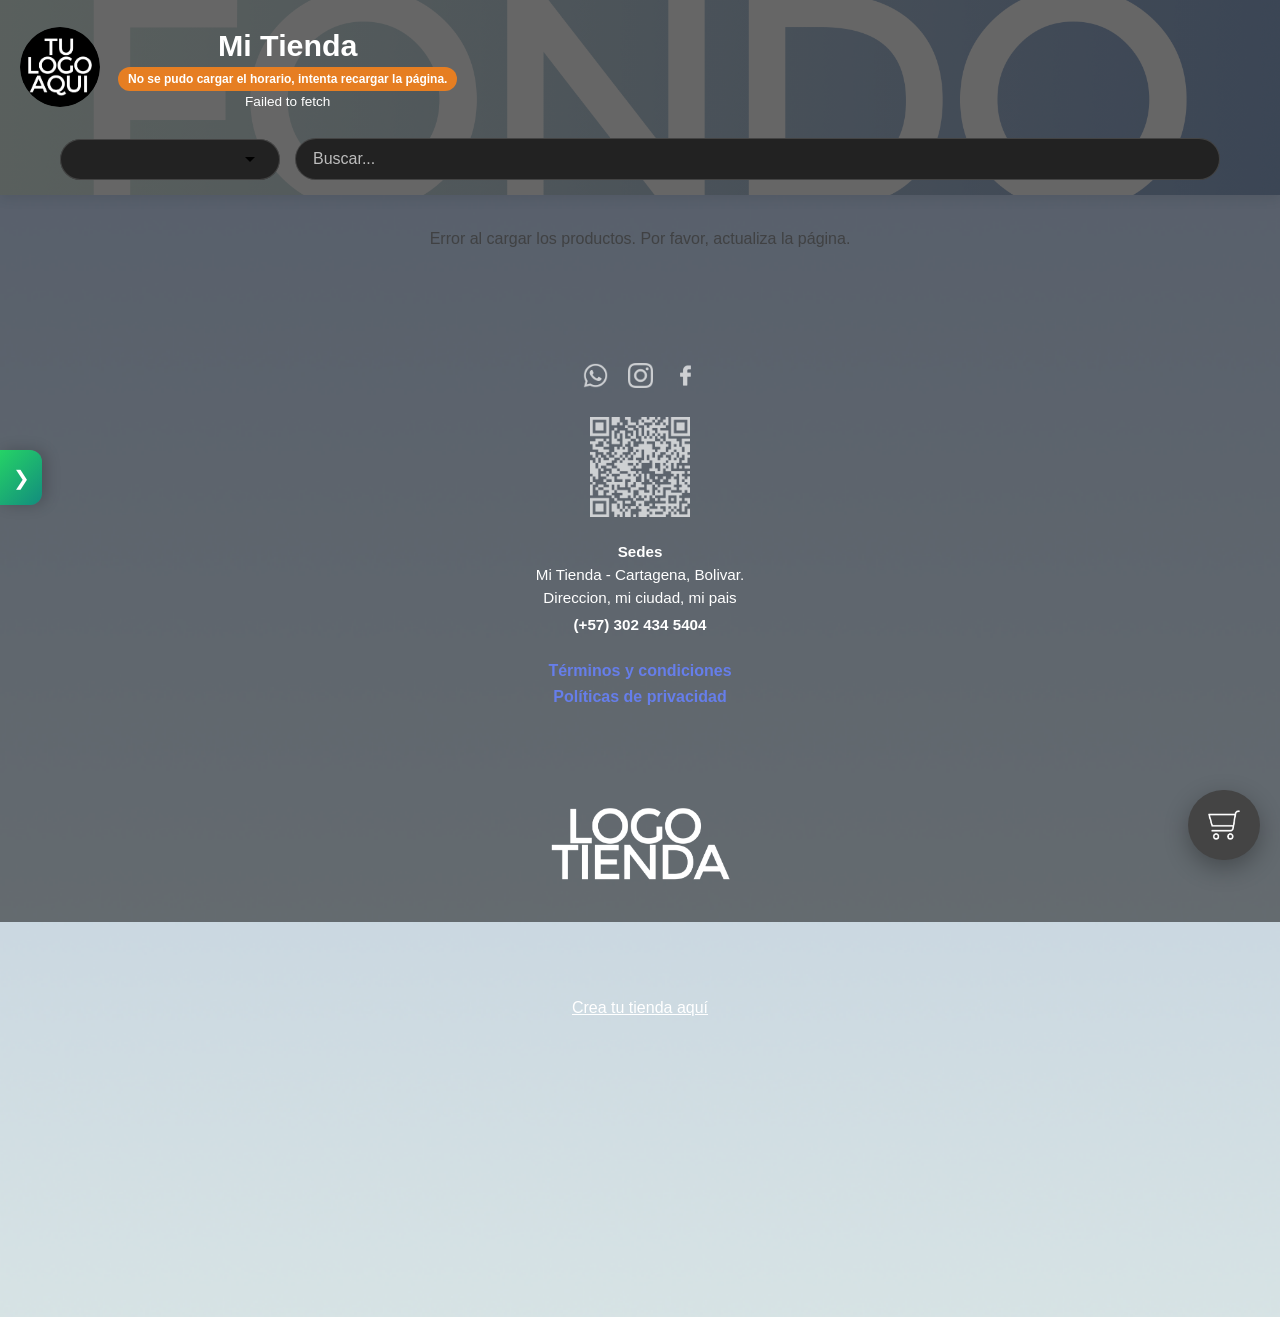
==== index.html @ a0c9ae82 "Actualizar index.html" ====
<!DOCTYPE html>
<html lang="es">

<head>
  <meta charset="UTF-8">
<meta name="viewport" content="width=device-width, initial-scale=1, maximum-scale=1, user-scalable=no, viewport-fit=cover">
  <title></title>
  <link rel="icon" type="image/png" href="">
  <link rel="stylesheet" href="style.css">
</head>


<body>
  <!-- HEADER + CATEGORÍAS combinados -->
 <header class="header-wrapper">
    <div class="header">
      <div class="header-left">
        <a href="index.html">
          <img src="" alt="Logo" class="header-logo">
        </a>
        <div class="header-info">
          <h1></h1>
          <div id="status-header"></div>
          <div id="status-subtext"></div>
        </div>
      </div>
    </div>


  <!-- 🔥 Botones generados dinámicamente -->
<div class="filter-controls">
    <select id="category-select" aria-label="Seleccionar Categoría"></select>
    <input type="text" id="product-search" placeholder="Buscar..." aria-label="Buscar producto">
  </div>
  </header>





  <!-- 🦴 Skeletal Loading -->
  <div class="skeleton-container" id="skeleton-loading" style="display: none;">
    <div class="skeleton-card">
      <div class="skeleton-image"></div>
      <div class="skeleton-info">
        <div class="skeleton-line skeleton-title"></div>
        <div class="skeleton-line skeleton-price"></div>
        <div class="skeleton-line skeleton-description"></div>
        <div class="skeleton-line skeleton-description"></div>
      </div>
    </div>

    <div class="skeleton-card">
      <div class="skeleton-image"></div>
      <div class="skeleton-info">
        <div class="skeleton-line skeleton-title"></div>
        <div class="skeleton-line skeleton-price"></div>
        <div class="skeleton-line skeleton-description"></div>
        <div class="skeleton-line skeleton-description"></div>
      </div>
    </div>

    <div class="skeleton-card">
      <div class="skeleton-image"></div>
      <div class="skeleton-info">
        <div class="skeleton-line skeleton-title"></div>
        <div class="skeleton-line skeleton-price"></div>
        <div class="skeleton-line skeleton-description"></div>
        <div class="skeleton-line skeleton-description"></div>
      </div>
    </div>

    <div class="skeleton-card">
      <div class="skeleton-image"></div>
      <div class="skeleton-info">
        <div class="skeleton-line skeleton-title"></div>
        <div class="skeleton-line skeleton-price"></div>
        <div class="skeleton-line skeleton-description"></div>
        <div class="skeleton-line skeleton-description"></div>
      </div>
    </div>

    <div class="skeleton-card">
      <div class="skeleton-image"></div>
      <div class="skeleton-info">
        <div class="skeleton-line skeleton-title"></div>
        <div class="skeleton-line skeleton-price"></div>
        <div class="skeleton-line skeleton-description"></div>
        <div class="skeleton-line skeleton-description"></div>
      </div>
    </div>

    <div class="skeleton-card">
      <div class="skeleton-image"></div>
      <div class="skeleton-info">
        <div class="skeleton-line skeleton-title"></div>
        <div class="skeleton-line skeleton-price"></div>
        <div class="skeleton-line skeleton-description"></div>
        <div class="skeleton-line skeleton-description"></div>
      </div>
    </div>

    <div class="skeleton-card">
      <div class="skeleton-image"></div>
      <div class="skeleton-info">
        <div class="skeleton-line skeleton-title"></div>
        <div class="skeleton-line skeleton-price"></div>
        <div class="skeleton-line skeleton-description"></div>
        <div class="skeleton-line skeleton-description"></div>
      </div>
    </div>

    <div class="skeleton-card">
      <div class="skeleton-image"></div>
      <div class="skeleton-info">
        <div class="skeleton-line skeleton-title"></div>
        <div class="skeleton-line skeleton-price"></div>
        <div class="skeleton-line skeleton-description"></div>
        <div class="skeleton-line skeleton-description"></div>
      </div>
    </div>

    <div class="skeleton-card">
      <div class="skeleton-image"></div>
      <div class="skeleton-info">
        <div class="skeleton-line skeleton-title"></div>
        <div class="skeleton-line skeleton-price"></div>
        <div class="skeleton-line skeleton-description"></div>
        <div class="skeleton-line skeleton-description"></div>
      </div>
    </div>

    <div class="skeleton-card">
      <div class="skeleton-image"></div>
      <div class="skeleton-info">
        <div class="skeleton-line skeleton-title"></div>
        <div class="skeleton-line skeleton-price"></div>
        <div class="skeleton-line skeleton-description"></div>
        <div class="skeleton-line skeleton-description"></div>
      </div>
    </div>
  </div>


  <!-- Error Message -->
  <div class="error-message" id="error-message" style="display: none;">
    Error al cargar los productos. Por favor, actualiza la página.
  </div>
  <!-- Menu Sections -->
<main class="menu-sections"> 
    <section id="main-products-grid" class="product-grid-container">
        </section>

    </main>



  <!-- Product Modal -->
  <div class="product-modal" id="product-modal">
    <div class="product-modal-content">

      <!-- Imagen principal con precio superpuesto -->
      <div class="modal-image-container">
        <button class="close-product-modal" onclick="closeProductModal()">×</button>
        <div class="product-modal-image" id="modal-image-content">
          🍽️
        </div>
      </div>

      <div class="product-modal-header">
        <!-- Parte izquierda: nombre + precio -->
        <div class="product-info">
          <h3 class="product-modal-title" id="modal-product-name">Producto</h3>
          <div class="modal-price-overlay" id="modal-product-price">$0</div>
        </div>

        <!-- Parte derecha: incrementadores -->
        <div class="quantity-section">
          <div class="quantity-control">
            <button class="quantity-btn-modal" onclick="decreaseQuantity()" id="decrease-btn">-</button>
<input
  type="number"
  class="quantity-display"
  id="modal-quantity"
  min="1"
  value="1"
  oninput="handleManualQuantityInput(event)"
>
            <button class="quantity-btn-modal" onclick="increaseQuantity()">+</button>
          </div>
        </div>
      </div>


      <!-- Descripción -->
      <div class="product-modal-description" id="modal-product-description">
        Descripción del producto
      </div>

      <!-- Instrucciones especiales -->
      <div class="instructions-section">
        <label class="instructions-label" for="product-instructions">
          Instrucciones especiales (opcional):
        </label>
        <textarea id="product-instructions" class="instructions-textarea"
          placeholder="Ej: Sin cebolla, sin maiz, término medio..."></textarea>
      </div>

      <!-- Incrementadores y botón fijo abajo -->
      <div class="modal-actions">
        <!-- Precio dinámico -->
        <span class="add-to-cart-price" id="modal-add-price">
          <span class="price-number">0</span>
        </span>

        <!-- Botón -->
        <button class="add-to-cart-modal-btn" onclick="addToCartFromModal()" id="add-to-cart-modal">
          Agregar
        </button>
      </div>
    </div>
  </div>


  <!-- Cart Modal -->
  <div class="cart-modal" id="cart-modal">
    <div class="cart-content">
      <div class="cart-header">
        <h3 class="cart-title">Tu Pedido</h3>
        <button class="close-cart" onclick="closeCart()">×</button>
      </div>

      <div class="cart-items" id="cart-items">
        <!-- Cart items will be inserted here -->
      </div>

      <!-- 📝 Observaciones generales -->
      <div class="cart-observations">
        <label for="cart-notes" class="cart-observations-label">Observaciones generales:</label>
        <textarea id="cart-notes" class="cart-observations-textarea"
          placeholder="Ej: Sin verduras, entregar en portería, cambio para billete..."></textarea>
      </div>

      <div class="cart-summary">
        <p id="textmetodo">Método de pago*</p>
        <div class="payment-method">
          <select id="payment-method" class="cart-payment-select" required>
            <option value="" selected disabled>💰 Selecciona método de pago</option>
            <option value="Efectivo">💵 Efectivo</option>
            <option value="Transferencia">💳 Transferencia</option>
            <option value="Efectivo/Transferencia">💰 Efectivo / Transferencia</option>
          </select>

          <div class="cart-total-amount" id="cart-total-modal">Total: $0</div>
        </div>
        <div class="cart-actions">
          <button class="cart-btn clear-cart" onclick="clearCart()">Vaciar</button>
          <button class="cart-btn checkout-btn" onclick="checkout()">Pedir</button>
        </div>
      </div>
    </div>
  </div>


  <!-- Floating Cart -->
  <div class="cart-float" id="cart-float" onclick="openCart()">
    <div class="cart-icon">
      <img src="iconos/carrito.png" alt="Carrito">
    </div>
    <div class="cart-info" id="cart-info">
      <div class="cart-count" id="cart-count">0 productos</div>
      <div class="cart-total" id="cart-total">$0</div>
    </div>
  </div>





  <!-- Modal de tipo de entrega -->
  <div class="delivery-modal" id="delivery-modal">
    <div class="delivery-content">
      <h3>¿Cómo quieres recibir tu pedido?</h3>

      <div class="delivery-options">
        <button onclick="selectDeliveryType('Domicilio')" class="delivery-option-btn">
          <span>Domicilio</span>
        </button>

        <button onclick="selectDeliveryType('Recoger en tienda')" class="delivery-option-btn">
          <span>Recoger en tienda</span>
        </button>

        <button onclick="selectDeliveryType('Mesa')" class="delivery-option-btn">
          <span>Mesa</span>
        </button>
      </div>

      <button class="close-delivery" onclick="closeDeliveryModal()">Cancelar</button>
    </div>
  </div>




  <!-- Modal de datos del cliente -->
  <div class="customer-modal" id="customer-modal">
    <div class="customer-content">
      <h3 id="customer-modal-title">Datos del pedido</h3>
      <p class="customer-subtitle">
        Estás a un paso de confirmar tu pedido<br>
        Solo ingresa estos datos y ¡listo!
      </p>

      <form id="customer-form">
        <input type="text" id="customer-name" placeholder="👤 Nombre completo" required>
        <input type="tel" id="customer-phone" placeholder="📞 Número de teléfono" required>
        <div id="mesa-field" style="display:none;">
          <input type="text" id="customer-mesa" placeholder="🍽️ Número de mesa" inputmode="numeric" pattern="[0-9]*" required>
        </div>

        <!-- ⚠️ Nuevo texto de aviso -->
        <p style="
        text-align:center;
        color:#868686;
        font-size:14px;
        margin:12px 0 8px;
        ">
          Por favor verifica tus datos antes de enviar
        </p>

        <button type="submit" class="submit-customer-btn">Confirmar pedido</button>
      </form>

      <button class="close-customer" onclick="closeCustomerModal()">Cancelar</button>
    </div>
  </div>



  <!-- === FOOTER INFO === -->
  <footer class="footer-info">
    <div class="footer-socials">
      <a href="#" target="_blank" class="social-link">
        <img src="iconos/redes/whatsapp.png" alt="WhatsApp">
      </a>
     <a href="#" target="_blank" class="social-link">
        <img src="iconos/redes/instagram.png" alt="Instagram">
      </a>
      <a href="#" target="_blank" class="social-link">
        <img src="iconos/redes/facebook.png" alt="Facebook">
      </a>
    </div>

    <div class="footer-qr">
      <img src="" alt="QR">
    </div>

  <div class="footer-branches">
    <p></p>
  </div>


    <div class="footer-policies">
      <a href="terms.html" target="_blank">Términos y condiciones</a>
      <a href="privacity.html" target="_blank">Políticas de privacidad</a>
    </div>

  <div class="footer-content">
    <div>
      <img src="" alt="Logo" class="footer-logo">
    </div>

<div class="create-store">
  <a href="#" target="_blank" class="create-store-btn">
    Crea tu tienda aquí
  </a>
</div>

  </footer>
  

<div id="ui-tab-container" style="position: fixed; left: 0; top: 50%; z-index: 99999; display: flex; align-items: center; touch-action: none;">
  
  <div id="ui-drag-button" style="background: linear-gradient(135deg, #25D366 0%, #128C7E 100%); color: white; width: 42px; height: 55px; display: flex; align-items: center; justify-content: center; border-radius: 0 12px 12px 0; cursor: grab; box-shadow: 4px 0 15px rgba(0,0,0,0.2); user-select: none; font-size: 20px;">
    <span id="tab-icon">❯</span>
  </div>
  
  <div id="ui-info-panel" style="position: absolute; left: -300px; width: 260px; background: rgba(255, 255, 255, 0.95); backdrop-filter: blur(10px); -webkit-backdrop-filter: blur(10px); padding: 25px 20px 20px; border-radius: 0 20px 20px 0; box-shadow: 10px 0 30px rgba(0,0,0,0.15); transition: left 0.25s ease-out; display: flex; flex-direction: column; gap: 12px; border: 1px solid rgba(0,0,0,0.05); pointer-events: auto;">
    
    <span id="close-panel" style="position: absolute; top: 8px; right: 12px; cursor: pointer; font-size: 18px; color: #999; font-family: sans-serif; font-weight: bold;">&times;</span>

    <div style="display: flex; align-items: center; gap: 8px;">
        <div style="background: #25D366; width: 8px; height: 8px; border-radius: 50%;"></div>
        <p style="margin: 0; color: #1a1a1a; font-weight: 700; font-family: sans-serif; font-size: 15px;">¿Quieres una tienda así?</p>
    </div>

    <p style="margin: 0; color: #444; font-family: sans-serif; font-size: 13px; line-height: 1.4;">Crea tu propio catálogo digital profesional hoy mismo.</p>
    
    <a href="https://wa.me/573000000000" target="_blank" style="background: #25D366; color: white; text-decoration: none; padding: 12px; text-align: center; border-radius: 10px; font-weight: 600; font-family: sans-serif; font-size: 14px; display: flex; align-items: center; justify-content: center; gap: 8px; box-shadow: 0 4px 12px rgba(37, 211, 102, 0.2);">
      <img src="https://upload.wikimedia.org/wikipedia/commons/6/6b/WhatsApp.svg" width="16" height="16" alt="W">
      Pedir información
    </a>
  </div>
</div>

<script>
  (function() {
    const container = document.getElementById('ui-tab-container');
    const button = document.getElementById('ui-drag-button');
    const panel = document.getElementById('ui-info-panel');
    const closeBtn = document.getElementById('close-panel');
    const icon = document.getElementById('tab-icon');

    let isDragging = false;
    let startY, startTop, moveDistance = 0;

    const togglePanel = (forceClose = false) => {
      const isOpen = panel.style.left === '42px';
      if (isOpen || forceClose) {
        panel.style.left = '-300px';
        icon.innerText = '❯';
      } else {
        panel.style.left = '42px';
        icon.innerText = '❮';
      }
    };

    const onStart = (e) => {
      startY = e.type === 'touchstart' ? e.touches[0].clientY : e.clientY;
      startTop = container.offsetTop;
      moveDistance = 0;
      isDragging = false;
      button.style.cursor = 'grabbing';
    };

    const onMove = (e) => {
      if (startY === undefined) return;
      const currentY = e.type === 'touchmove' ? e.touches[0].clientY : e.clientY;
      const deltaY = currentY - startY;
      moveDistance = Math.abs(deltaY);

      if (moveDistance > 10) {
        isDragging = true;
        togglePanel(true); // Cerrar si se arrastra
        let newTop = startTop + deltaY;
        const limit = window.innerHeight - container.offsetHeight;
        container.style.top = Math.max(0, Math.min(limit, newTop)) + 'px';
      }
    };

    const onEnd = () => {
      if (!isDragging && moveDistance < 10) {
        togglePanel();
      }
      startY = undefined;
      button.style.cursor = 'grab';
    };

    // Eventos
    button.addEventListener('mousedown', onStart);
    window.addEventListener('mousemove', onMove);
    window.addEventListener('mouseup', onEnd);
    button.addEventListener('touchstart', onStart, { passive: true });
    window.addEventListener('touchmove', onMove, { passive: false });
    window.addEventListener('touchend', onEnd);
    closeBtn.addEventListener('click', (e) => { e.stopPropagation(); togglePanel(true); });
  })();
</script>

   



  <script src="config-loader.js"></script>
  <script src="horario.js"></script>
  <script src="productos-variable.js"></script>
  <script src="domicilio.js"></script>
  <script src="enviar-whatsapp.js"></script>
  <script src="script.js"></script>
  <script src="enviar-sheets.js"></script>



</body>


</html>
---- style.css ----
html,
body {
    touch-action: manipulation;
    -ms-touch-action: manipulation;
    overscroll-behavior: contain;
}

/*//////////////////////////////*/


* {
    margin: 0;
    padding: 0;
    box-sizing: border-box;
}

html {
    height: 100%;
    -webkit-text-size-adjust: 100%;
    /* evita zoom inesperado */
    scroll-behavior: smooth;
}


/* Fondo y estilo básico del body */
body {
    font-family: 'Segoe UI', Tahoma, Geneva, Verdana, sans-serif;
    color: #333;

    /* aplicamos el gradient del root */
    background: var(--bg-body);
    min-height: 100vh;
    overflow-x: hidden;
    position: relative;

    
}

/* 🔹 Capa del fondo difuminado y oscurecido */
body::before {
  content: "";
  position: fixed;
  inset: 0;
  background: var(--bg-body);
  background-repeat: no-repeat;
  background-position: center;
  background-size: cover;


  transform: scale(1.05); /* evita bordes cortados */
  z-index: -1;

  /* 🔸 Oscurecer con una capa negra semitransparente */
  box-shadow: inset 0 0 0 2000px rgba(0, 0, 0, 0.5);
}

input,
textarea,
select {
    font-size: 16px;
    /* evita el zoom automático en iPhone */
}



/* =========================================
   HEADER PRINCIPAL
   -----------------------------------------
   Estructura limpia, moderna y profesional.
   Logo + Nombre + Estado.
========================================= */

/* === BLOQUE UNIFICADO: HEADER + CATEGORÍAS === */
.header-wrapper {
    position: sticky;
    top: 0;
    z-index: 999;
    display: flex;
    flex-direction: column;
    background: var(--header);
    background-size: cover;
    background-position: center;
    background-repeat: no-repeat;
    box-shadow: 0 4px 12px rgba(0, 0, 0, 0.08);

    /* 💡 OPTIMIZACIÓN CRÍTICA: Promueve a la GPU */
    transform: translateZ(0); 
    will-change: transform, box-shadow;
}

/* Ajuste visual para integrar bien el header con las categorías */
.header-wrapper .header {
    margin-top: 15px;
    margin-bottom: 0;
    border-radius: 0;
    padding: 12px 20px;
    background: transparent;
    /* Se funde con el wrapper */
    box-shadow: none;
}

/* Que las categorías se peguen directamente debajo */
.header-wrapper .categories {
    margin-bottom: 0;
    border-bottom: 1px solid rgba(0, 0, 0, 0.05);
    background: transparent;
    box-shadow: none;
}

/* ✅ Safari fix para evitar transparencias en scroll */
@supports (-webkit-touch-callout: none) {
    .header-wrapper {
        background-color: var(--bg-start);
    }
}

/* ---------- HEADER GENERAL ---------- */
.header {
    display: flex;
    align-items: center;
    justify-content: flex-start;
    border-radius: 16px;
    margin-top: 20px;
    margin-bottom: 20px;
    transition: all 0.3s ease;
    padding-left: 20px;
}

/* ---------- SECCIÓN IZQUIERDA: LOGO + NOMBRE + ESTADO ---------- */
.header-left {
    display: flex;
    align-items: center;
    gap: 18px;
}

/* ---------- LOGO ---------- */
.header-logo {
    width: 80px;
    height: 80px;
    border-radius: 50%;
    object-fit: cover;
    transition: transform 0.3s ease;
}

.header-logo:hover {
    transform: scale(1.05);
}

/* ---------- NOMBRE Y ESTADO ---------- */
.header-info {
    display: flex;
    flex-direction: column;
    align-items: center;
    justify-content: center;
    gap: 3px;
}

.header-info h1 {
    font-size: 1.9rem;
    font-weight: 700;
    color: #fff;
    margin: 0;
    line-height: 1.1;
}

/* ---------- STATUS HEADER ---------- */
#status-header {
    margin-top: 2px;
    display: inline-block;
    padding: 5px 10px;
    border-radius: 16px;
    font-weight: 600;
    font-size: 12px;
    text-align: center;
    color: var(--text-color, #fff);
    background: var(--status-bg);
    transition: all 0.3s ease;
    width: 100%;
}

#status-header span {
    background: none !important;
    display: block;
    color: inherit;
}

/* Subtexto */
#status-subtext {
    font-size: 0.85rem;
    color: #ffffff;
    text-align: center;
    font-weight: 400;
}

.header-info #status-subtext {
    display: block;
}

/* ---------- ESTADOS ---------- */
#status-header.open {
    background-color: #27ae27;
    color: #fff;
}

#status-header.closed {
    background-color: #f5f5f5;
    color: rgba(60, 60, 60, 0.75);
    box-shadow: none;
}

#status-header.closed+#status-subtext {
    color: rgba(100, 100, 100, 0.8);
}

/* ---------- RESPONSIVE ---------- */
@media (max-width: 600px) {
    .header {
        padding: 0;
        flex-direction: column;
        text-align: center;
        gap: 10px;
    }

    .header-left {
        flex-direction: flex;
    }

    .header-info h1 {
        font-size: 1.4rem;
    }

    #status-subtext {
        font-size: 0.8rem;
    }
}

/* ===== BARRA FLOTANTE COMPACTA ===== */
.floating-bar {
    position: fixed;
    top: -100px;
    left: 0;
    right: 0;
    background: linear-gradient(135deg, var(--bg-start), var(--bg-end));
    box-shadow: 0 4px 15px rgba(0, 0, 0, 0.1);
    backdrop-filter: blur(10px);
    -webkit-backdrop-filter: blur(10px);
    transition: top 0.4s ease, opacity 0.3s ease;
    z-index: 1000;
    opacity: 0;
}

.floating-bar.visible {
    top: 0;
    opacity: 1;
}

.floating-content {
    display: flex;
    align-items: center;
    gap: 10px;
    padding: 8px 15px;
}

.floating-logo {
    width: 40px;
    height: 40px;
    border-radius: 50%;
    object-fit: cover;
}

.floating-title {
    font-weight: 700;
    color: var(--text-color);
    font-size: 1.1rem;
}

.floating-categories {
    display: flex;
    justify-content: center;
    gap: 8px;
    padding: 8px 0 10px;
    overflow-x: auto;
    white-space: nowrap;
    scroll-behavior: smooth;
}

.floating-categories .category-btn {
    padding: 8px 12px;
    font-size: 15px;
    border-radius: 20px;
    background: var(--card-bg);
    color: #4a5568;
    transition: all 0.2s ease;
}

.floating-categories .category-btn.active {
    background: var(--accent);
    color: #fff;
}

/* Responsive */
@media (max-width: 600px) {
    .floating-logo {
        width: 32px;
        height: 32px;
    }

    .floating-title {
        font-size: 0.95rem;
    }
}

/* Categories Sticky & Scrollable */
.categories {
    position: sticky;
    top: 0;
    z-index: 100;
    display: flex;
    gap: 15px;
    overflow-x: auto;
    white-space: nowrap;
    scroll-behavior: smooth;
    scroll-snap-type: x mandatory;
    border-bottom: 1px solid rgba(0, 0, 0, 0.05);
    box-shadow: 0 2px 8px rgba(0, 0, 0, 0.08);
    padding: 12px 10px;
    margin-bottom: 25px;
}

.categories::-webkit-scrollbar {
    height: 6px;
}

.categories::-webkit-scrollbar-thumb {
    background: rgba(0, 0, 0, 0.15);
    border-radius: 3px;
}

.category-btn {
    flex: 0 0 auto;
    scroll-snap-align: center;
    background: #444;
    border: none;
    padding: 12px 24px;
    border-radius: 25px;
    cursor: pointer;
    font-size: 1rem;
    font-weight: 600;
    color: #fff;
    box-shadow: 0 4px 15px rgba(0, 0, 0, 0.1);
}


.category-btn.active {
    background: #888;
    color: white;
    border-bottom: var(--accent) solid 2px;
}





/* ================================================================= */
/* 1. CONTENEDOR DE FILTROS (.filter-controls) */
/* ================================================================= */
.filter-controls {
    /* Flexbox por defecto */
    display: flex;
    
    /* Espaciado moderno */
    gap: 15px; 
    padding: 15px 20px;
    
    /* Centrado en el flujo del documento */
    margin: 0 auto;
    
    /* Ancho: Ocupa el 100% hasta un máximo, ignora el 70% fijo si la pantalla es más pequeña */
    width: 95%; 
    max-width: 1200px; 
    
    /* Alineación */
    justify-content: flex-start; /* Alinea los elementos a la izquierda/inicio (Mejor que 'center' para UX) */
    align-items: center; 
}

/* ================================================================= */
/* 2. ESTILO DE SELECT Y BUSCADOR (COMPARTIDO - Píldora) */
/* ================================================================= */

#product-search {
    /* Diseño Base */
    background-color: var(--card-bg, #222);
    color: var(--text, #fff); /* Usamos var(--text) por si el tema define otro color */
    padding: 12px 18px; 
    border-radius: 25px; 
    font-size: 1rem;
    
    /* Borde / Sombra */
    border: none; 
    box-shadow: inset 0 0 0 1px rgba(255, 255, 255, 0.15); 
    
    /* Transiciones para suavizar el cambio de estado */
    transition: box-shadow 0.2s ease-in-out, background-color 0.2s;
    outline: none;
}

#category-select{    /* Diseño Base */
    background-color: var(--card-bg, #222);
    color: var(--text, #fff); /* Usamos var(--text) por si el tema define otro color */
    padding: 12px 18px; 
    border-radius: 25px; 
    font-size: 1rem;
    
    /* Borde / Sombra */
    border: none; 
    box-shadow: inset 0 0 0 1px rgba(255, 255, 255, 0.15); 
    
    /* Transiciones para suavizar el cambio de estado */
    transition: box-shadow 0.2s ease-in-out, background-color 0.2s;
    outline: none;
    cursor: pointer; 
}

/* ================================================================= */
/* 3. AJUSTES ESPECÍFICOS Y ANCHOS (ESCRITORIO) */
/* ================================================================= */

#category-select {
    /* Escritorio: Ancho base fijo y no se encoge (220px) */
    flex-basis: 220px; 
    flex-shrink: 0; 
    flex-grow: 0; 

    /* Eliminación de apariencia nativa */
    appearance: none;
    -webkit-appearance: none;
    
    /* Icono de flecha SVG y posición */
    background-image: url('data:image/svg+xml;utf8,<svg xmlns="http://www.w3.org/2000/svg" height="24" viewBox="0 0 24 24" width="24"><path d="M7 10l5 5 5-5z" fill="%2"/></svg>'); 
    background-repeat: no-repeat;
    background-position: right 18px center; 
    padding-right: 45px; /* Espacio para el icono */
}

#product-search {
    /* Escritorio: Crece para ocupar el espacio restante */
    flex-grow: 1; 
    flex-shrink: 1; 
}

/* Estilo específico para el placeholder (compatible con CSS puro) */
#product-search::placeholder {
    color: var(--text);
    opacity: 0.7; 
}

/* ================================================================= */
/* 4. ADAPTACIÓN MÓVIL (HORIZONTAL) */
/* ================================================================= */
@media (max-width: 600px) {
    .filter-controls {
        /* Se mantiene la dirección horizontal (row) */
        gap: 10px;
        padding: 10px;
    }

    #category-select {
        /* En móvil: Ocupa el 35% del ancho */
        flex-basis: 35%; 
        flex-grow: 0;
        flex-shrink: 0;
        font-size: 0.95rem;
        
        /* Ajuste de padding y posición de icono para móvil */
        padding: 10px 15px; 
        background-position: right 10px center;
        padding-right: 30px; 
        width: 10%;
    }

    #product-search {
        /* En móvil: Ocupa el 65% del ancho restante */
        flex-basis: 65%;
        flex-grow: 1;
        flex-shrink: 1;
        font-size: 0.95rem;
        padding: 10px 15px;
        width: 90%;
    }
}

/* ===============================
   🦴 SKELETON LOADING - SIMULACIÓN EXACTA DE PRODUCT-CARD
================================= */

.skeleton-container {
    display: grid;
    grid-template-columns: repeat(auto-fit, minmax(300px, 1fr));
    /* 🔹 más flexible */
    gap: 25px;
    padding: 20px;
    width: 100%;
    max-width: 100%;
    margin: 0 auto;
    box-sizing: border-box;
    overflow-x: hidden;
    /* 🔒 evita scroll horizontal */
}

/* === Card (estructura igual a .product-card) === */
.skeleton-card {
    display: flex;
    align-items: center;
    gap: 20px;
    background: var(--bg-start);
    border-radius: 20px;
    padding: 5px;
    box-shadow: 0 8px 25px rgba(0, 0, 0, 0.1);
    overflow: hidden;
    position: relative;
    padding: 10px;
}

/* === Imagen === */
.skeleton-image {
    width: 80px;
    height: 80px;
    border-radius: 15px;
    flex-shrink: 0;
    background: var(--bg-end);
    background-image: linear-gradient(90deg,
            var(--bg-start) 25%,
            var(--bg-end) 50%,
            var(--bg-start) 75%);
    background-size: 400% 100%;
    animation: skeleton-shimmer 0.4s ease-in-out infinite;
}

/* === Información simulada === */
.skeleton-info {
    flex: 1;
    display: flex;
    flex-direction: column;
    justify-content: center;
}

/* Barras individuales para simular texto */
.skeleton-line {
    border-radius: 6px;
    background: var(--bg-end);
    background-image: linear-gradient(90deg,
            var(--bg-start) 25%,
            var(--bg-end) 50%,
            var(--bg-start) 75%);
    background-size: 400% 100%;
    animation: skeleton-shimmer 1.4s ease-in-out infinite;
}

/* === Simula el nombre del producto === */
.skeleton-title {
    width: 65%;
    height: 18px;
}

/* === Simula el precio === */
.skeleton-price {
    width: 35%;
    height: 14px;
    margin-top: 4px;
}

/* === Simula la descripción de 2 líneas === */
.skeleton-description {
    width: 90%;
    height: 10px;
    margin-top: 8px;
}

.skeleton-description:last-child {
    width: 60%;
}

/* === Botón flotante “+” === */
.skeleton-button {
    position: absolute;
    bottom: 5px;
    right: 5px;
    transform: translate(35%, 35%);
    width: 45px;
    height: 45px;
    border-radius: 50%;
    background: #f2f2f2;
    background-image: linear-gradient(90deg, #f2f2f2 25%, #e8e8e8 50%, #f2f2f2 75%);
    background-size: 400% 100%;
    animation: skeleton-shimmer 1.4s ease-in-out infinite;
}

/* ===== Animaciones ===== */
@keyframes skeleton-shimmer {
    0% {
        background-position: -100% 0;
    }

    100% {
        background-position: 100% 0;
    }
}



#main-products-grid {
    display: grid;
    /* Layout responsive: 1 columna en móvil, 2 o más en escritorio */
    grid-template-columns: repeat(auto-fit, minmax(320px, 1fr));
    gap: 20px;
    padding: 20px;
    margin: 0 auto;
}


.product-card {
    background: var(--card-bg);
    border-radius: 20px;
    padding: 5px;
    box-shadow: 0 8px 25px rgba(0, 0, 0, 0.1);
    transition: all 0.3s ease;
    position: relative;
    overflow: visible;
    display: flex;
    gap: 20px;
    align-items: center;
    cursor: pointer;
}

.product-card:hover {
    transform: scale(1.02);
    box-shadow: 0 15px 35px rgba(0, 0, 0, 0.15);
}

.product-card.inactive {
    opacity: 0.6;
    background: var(--card-bg);
}

.product-image {
    width: 80px;
    height: 80px;
    border-radius: 15px;
    display: flex;
    align-items: center;
    justify-content: center;
    font-size: 2.5rem;
    color: white;
    position: relative;
    overflow: visible;
    flex-shrink: 0;
}

.product-image img {
    width: 100%;
    height: 100%;
    object-fit: cover;
    border-radius: 15px;
}


.unavailable-overlay {
    position: absolute;
    top: 0;
    left: 0;
    right: 0;
    bottom: 0;
    background: rgba(0, 0, 0, 0.7);
    display: flex;
    align-items: center;
    justify-content: center;
    color: white;
    font-weight: 600;
    font-size: 15px;
    border-radius: 15px;
}

.product-info {
    flex: 1;
    display: flex;
    flex-direction: column;
    justify-content: center;
}

.product-name {
    font-size: 1 rem;
    font-weight: 700;
    color: #fff;
}

.product-price {
    font-size: 15px;
    font-weight: 600;
    color: #fff;
}

.product-description {
    font-size: 0.9rem;
    color: #c4c4c4;
    line-height: 1.4;

    /* 🔹 Truncar en varias líneas */
    display: -webkit-box;
    -webkit-line-clamp: 2;
    /* cambia el número de líneas visibles */
    -webkit-box-orient: vertical;
    overflow: hidden;
    text-overflow: ellipsis;
}


.add-button {
    position: absolute;
    bottom: 5px;
    right: 5px;
    transform: translate(35%, 35%);
    width: 40px;
    height: 40px;
    background: var(--accent);
    border-radius: 50%;
    display: flex;
    align-items: center;
    justify-content: center;
    color: white;
    font-size: 20px;
    transition: transform 0.18s ease, box-shadow 0.18s ease;
    cursor: pointer;
    z-index: 30;
}

.add-button img.add-icon {
    width: 24px;
    height: 24px;
    object-fit: contain;
}

.add-button:hover {
    transform: translate(35%, 35%) scale(1.06);
}

.add-button.inactive {
    background: #cbd5e0;
    cursor: not-allowed;
    transform: none;
    box-shadow: none;
}


/* Product Actions */
.product-actions {
    display: flex;
    justify-content: center;
    align-items: center;
    margin-top: 20px;
}

.closed-message {
    background: #fed7d7;
    color: #c53030;
    padding: 8px 16px;
    border-radius: 20px;
    font-size: 0.8rem;
    font-weight: 600;
}

/* small variant overrides */
.product-card.small {
    padding: 10px;
    cursor: pointer;
}

.product-card.small:hover {
    transform: translateY(-5px);
    box-shadow: 0 15px 35px rgba(0, 0, 0, 0.15);
}

.product-card.small.inactive {
    opacity: 0.6;
    background: #f7fafc;
    cursor: not-allowed;
}







/* Cart */
/* Cart */
.cart-float {
    display: flex;
    position: fixed;
    bottom: 40px;
    right: 20px;
    background-color: #444;
    border: none;
    border-radius: 60px;
    cursor: pointer;
    z-index: 1000;
    padding: 20px;
    overflow: hidden;
    width: auto;
    height: 70px;
    align-items: center;
    justify-content: center;
    box-shadow: 0 8px 25px #0000004d;
    transition: all 0.3s ease;

    /* 💡 OPTIMIZACIÓN CRÍTICA: La clave para la fluidez en móviles */
    transform: translateZ(0); 
    will-change: transform; 

    /* ⚠️ Si el problema persiste, elimina cualquier 'backdrop-filter: blur(...);' */
    /* backdrop-filter: none; */ 
}


.cart-float:hover {
    transform: translateY(-3px);
}

.cart-float.show {
    display: flex;
    align-items: center;
    justify-content: center;
}


.cart-float:hover {
    transform: translateY(-3px);
    box-shadow: 0 15px 40px rgba(0, 0, 0, 0.3);
}

.cart-float.show {
    display: flex;
    align-items: center;
    gap: 5px;
}

.cart-float.empty {
    opacity: 0.6;
    pointer-events: none;
}


.cart-icon {
    font-size: 1.5rem;
}

/* Icono del carrito */
.cart-icon img {
    width: 32px;
    height: 32px;
    object-fit: contain;
    display: block;
}

/* Información del carrito */
/* Por defecto, info del carrito flotante está oculta */
.cart-info {
    display: none;
    flex-direction: column;
    justify-content: space-between;
    line-height: 1.2;
    margin-left: 8px;
}

/* Cuando haya productos, se muestra */
.cart-float.show-info .cart-info {
    display: flex;
}


.cart-count {
    font-weight: 700;
    color: #fff;
    font-size: 0.9rem;
}


.cart-total {
    font-weight: 600;
    color: #fff;
    font-size: 0.85rem;
}

/* Product Modal */
.product-modal {
    position: fixed;
    top: 0;
    left: 0;
    right: 0;
    bottom: 0;
    background: #000000c7;
    display: none;
    align-items: center;
    justify-content: center;
    z-index: 2500;
    overflow-y: auto;
}

.product-modal.show {
    display: flex;
}

.product-modal-content {
    background: #444;
    width: 600px;          /* ancho fijo para PC */
    max-width: 90%;        /* no exceda el 90% del viewport */
    max-height: 90vh;      /* altura máxima para que no ocupe toda la pantalla */
    border-radius: 12px;   /* esquinas redondeadas */
    overflow-y: auto;
    position: relative;

}

.product-modal-header {
    display: flex;
    flex-direction: row;
    /* ahora en fila */
    justify-content: space-between;
    /* separa izquierda y derecha */
    align-items: center;
    /* centra verticalmente */
    padding: 0px 30px;
}


.product-modal-title {
    font-size: 25px;
    font-weight: 700;
    color: #fff;
}

.close-product-modal {
    position: absolute;
    top: 15px;
    /* separación desde arriba */
    right: 15px;
    /* separación desde la derecha */
    background: none;
    color: white;
    border: none;
    font-size: 40px;
    cursor: pointer;
    border-radius: 50%;
    width: 35px;
    height: 35px;
    line-height: 35px;
    text-align: center;
}


.product-modal-image {
    width: 100%;
    height: 330px;
    margin-bottom: 20px;
    display: flex;
    align-items: center;
    justify-content: center;
    font-size: 3rem;
    color: white;
}

.product-modal-image img {
    width: 100%;
    height: 100%;
    object-fit: cover;
    border-radius: 0 0 60px 60px;
    /* solo inferior derecha e izquierda */
}


/* Precio sobre la imagen (modal) - estilo premium */
/* Precio sobre la imagen (modal) - esquina superior derecha */
.modal-price-overlay {
    background: none;
    color: var(--accent);
    font-weight: 700;
    font-size: 0.9rem;
    z-index: 0;
    transition: all 0.25s ease-in-out;
}


/* Asegura que el contenedor de la imagen tenga posición relativa */
.modal-image-container {
    position: relative;
    overflow: hidden;
}

/* Responsive */
@media (max-width: 480px) {
    .modal-price-overlay {
        top: 8px;
        right: 8px;
        font-size: 0.85rem;
    }
}



.product-modal-description {
    padding: 0px 30px;
    margin: 10px 0px;
    font-size: 15px;
    color: #fff;
}



/* ===============================
   OPCIONES PERSONALIZABLES
================================ */
#extra-options {
    padding: 0 30px;
    border-radius: 12px;
    margin-top: 15px;
    transition: background 0.3s ease, box-shadow 0.3s ease;
}


#extra-options h4 {
    margin: 0 0 12px 0;
    font-size: 1.05rem;
    font-weight: 600;
    color: var(--text-color, #fff);
    border-bottom: 1px solid rgba(255, 255, 255, 0.1);
    padding-bottom: 6px;
}

#extra-options label {
    color: var(--muted, #ccc);
    font-size: 0.95rem;
    display: inline-block;
    margin-bottom: 4px;
    cursor: pointer;
    transition: color 0.2s ease;
}

#extra-options label:hover {
    color: var(--text-color, #fff);
}

#extra-options input[type="checkbox"] {
    accent-color: #4CAF50;
    margin-right: 6px;
}

/* ===============================
   📝 INSTRUCCIONES ESPECIALES
================================ */
.instructions-section {
    margin-bottom: 120px;
    display: flex;
    flex-direction: column;
    align-items: flex-start;
    padding: 0 30px;
}

/* Etiqueta del textarea */
.instructions-label {
    font-size: 1rem;
    font-weight: 600;
    color: #fff;
    margin-bottom: 8px;
    letter-spacing: 0.3px;
    user-select: none;
}

/* Campo de texto */
.instructions-textarea {
    width: 100%;
    font-family: 'Segoe UI', Tahoma, Geneva, Verdana, sans-serif;
    min-height: 70px;
    border: none;
    border-radius: 10px;
    padding: 10px;
    font-size: 0.95rem;
    resize: vertical;
    outline: none;
    background-color: #555;
    transition: all 0.2s ease;
}

/* Placeholder más tenue */
.instructions-textarea::placeholder {
    color: #999;
}

/* Efecto al enfocar */
.instructions-textarea:focus {
    border-color: none;
    color: #fff;
}

.modal-actions {
    position: sticky;
    /* Fijo dentro del modal */
    bottom: 0;
    left: 0;
    right: 0;
    background: #333;
    padding: 15px 20px 30px 20px;
    display: flex;
    justify-content: space-between;
    align-items: center;
    gap: 20%;
    z-index: 100;
}

.add-to-cart-price {
    font-weight: 700;
    font-size: 1.1rem;
    color: #fff;
    white-space: nowrap;
    /* evita salto de línea */
    display: inline-block;
    /* fuerza que el contenido sea inline */
    margin-left: 10px;
    /* espacio opcional entre botón y precio */
    vertical-align: middle;
    /* alinea con el botón */
}




.quantity-section {
    display: flex;
    align-items: center;
}

.quantity-control {
    display: flex;
    align-items: center;
    background-color: #666;
    border-radius: 25px;
    padding: 5px;
}

.quantity-btn-modal {
    background-color: #888;
    border: NONE;
    border-radius: 50%;
    width: 35px;
    height: 35px;
    display: flex;
    align-items: center;
    justify-content: center;
    cursor: pointer;
    font-weight: 700;
    font-size: 20px;
    color: #fff;
    transition: all 0.3s ease;
}

.quantity-btn-modal:hover {
    background: #999;
}

.quantity-btn-modal:disabled {
    opacity: 0.5;
    cursor: not-allowed;
}

.quantity-display {
    font-size: 20px;
    font-weight: 700;
    color: var(--card-bg);
    min-width: 30px;
    text-align: center;
}


.quantity-display {
  width: 50px;
  text-align: center;
  font-size: 1.2rem;
  border: none;
  background: transparent;
  color: #fff; /* o el color que uses */
  outline: none;
  /* Quitar flechas / líneas laterales */
  -moz-appearance: textfield; /* Firefox */
}

.quantity-display::-webkit-outer-spin-button,
.quantity-display::-webkit-inner-spin-button {
  -webkit-appearance: none;
  margin: 0; /* Chrome, Safari, Edge */
}


.add-to-cart-modal-btn {
    width: 100%;
    background: #4CAF50;
    color: var(--card-bg);
    border: none;
    padding: 10px;
    border-radius: 50px;
    cursor: pointer;
    font-weight: 700;
    font-size: 15px;
    transition: all 0.3s ease;
}

.add-to-cart-modal-btn:hover {
    transform: translateY(-2px);
}

.add-to-cart-modal-btn:disabled {
    background: #cbd5e0;
    cursor: not-allowed;
    transform: none;
    box-shadow: none;
}

/* Precio dinámico en el botón */
#modal-product-price {
    font-size: 22px;
    color: #fff;
}

.add-to-cart-modal-btn {
    transition: all 0.3s ease;
}

.add-to-cart-modal-btn span {
    font-weight: bold;
    color: #fff;
}




/* === 🛒 CARRITO DE COMPRAS - PANTALLA COMPLETA CON ANIMACIÓN === */
/* === MODAL PRINCIPAL DEL CARRITO === */
.cart-modal {
    position: fixed;
    inset: 0;
    background: rgba(0, 0, 0, 0.35);
    display: none;
    justify-content: flex-end;
    align-items: stretch;
    z-index: 4000;
    overflow: hidden;
    transition: background 0.4s ease;
}

.cart-modal.show {
    display: flex;
    animation: fadeInCart 0.4s ease forwards;
}

.cart-modal.hide {
    animation: fadeOutCart 0.4s ease forwards;
}

/* === CONTENIDO DEL CARRITO === */
.cart-content {
    background: #444;
    color: var(--text-color);
    /* gris oscuro */
    width: 100%;
    height: 100%;
    padding: 25px;
    box-shadow: -5px 0 30px rgba(0, 0, 0, 0.15);
    transform: translateX(100%);
    animation: slideInCart 0.4s ease forwards;
    overflow-y: auto;
    display: flex;
    flex-direction: column;
    border-radius: 0;
}

/* === ANIMACIONES === */
@keyframes slideInCart {
    from {
        transform: translateX(100%);
    }

    to {
        transform: translateX(0);
    }
}

@keyframes slideOutCart {
    from {
        transform: translateX(0);
    }

    to {
        transform: translateX(100%);
    }
}

@keyframes fadeInCart {
    from {
        background: rgba(0, 0, 0, 0);
    }

    to {
        background: rgba(0, 0, 0, 0.35);
    }
}

@keyframes fadeOutCart {
    from {
        background: rgba(0, 0, 0, 0.35);
    }

    to {
        background: rgba(0, 0, 0, 0);
    }
}

/* === HEADER DEL CARRITO === */
.cart-header {
    display: flex;
    justify-content: space-between;
    align-items: center;
}

.cart-title {
    font-size: 1.6rem;
    font-weight: 700;
    color: #fff;
}



.close-cart {
    background: none;
    border: none;
    font-size: 40px;
    cursor: pointer;
    color: #fff;
    transition: transform 0.2s ease, color 0.2s ease;
}

.close-cart:hover {
    transform: scale(1.1);
    color: red;
}




.cart-empty {
    display: flex;
    flex-direction: column;
    justify-content: center;
    align-items: center;
    padding: 30px;
    text-align: center;
    gap: 12px;
}

.cart-empty-text {
    color: #888;
    font-size: 15px;
}

.btn-add-products {
    background: #555;
    color: white;
    border: none;
    padding: 12px 22px;
    border-radius: 25px;
    font-weight: 600;
    cursor: pointer;
    font-size: 15px;
    transition: background 0.2s ease-in-out;
}

.btn-add-products:hover {
    background: #666;
}

/* === ITEMS DEL CARRITO === */
.cart-items {
    flex: 1;
    margin-bottom: 20px;
    overflow-y: auto;
    padding-right: 5px;
}

/* Contenedor de cada producto */
.cart-item {
    display: flex;
    justify-content: space-between;
    align-items: center;
    padding: 15px 0;
    border-bottom: 1px solid #616161;
    gap: 15px;
}

/* --- Lado izquierdo: imagen + texto --- */
.item-left {
    display: flex;
    align-items: center;
    gap: 12px;
    flex: 1;
}

.cart-item-image {
    width: 55px;
    height: 55px;
    border-radius: 12px;
    object-fit: cover;
    background: #f7fafc;
    box-shadow: 0 2px 6px rgba(0, 0, 0, 0.1);
}

.cart-item-placeholder {
    width: 55px;
    height: 55px;
    border-radius: 12px;
    background: #f1f1f1;
    display: flex;
    align-items: center;
    justify-content: center;
    font-size: 1.5rem;
    color: #a0aec0;
}

/* === Ícono de eliminar producto === */
.cart-item-delete {
    width: 20px;
    height: 20px;
    opacity: 0.7;
    cursor: pointer;
    transition: transform 0.2s ease, opacity 0.2s ease;
}

.cart-item-delete:hover {
    transform: scale(1.15);
    opacity: 0.8;
    filter: brightness(0) saturate(100%) invert(24%) sepia(90%) saturate(6182%) hue-rotate(350deg) brightness(92%) contrast(85%);
}

/* === Animación al eliminar producto === */
.fade-out {
    opacity: 0;
    transform: translateX(-10px);
    transition: opacity 0.25s ease, transform 0.25s ease;
}



/* --- Información del producto --- */
.item-info {
    display: flex;
    flex-direction: column;
    justify-content: center;
    flex: 1;
}

.item-name {
    font-weight: 600;
    color: #fff;
    margin-bottom: 3px;
}

.item-instructions {
    font-size: 0.8rem;
    color: #fff;
    font-style: italic;
    margin-bottom: 4px;
}

.item-price {
    color: #fff;
    font-size: 0.9rem;
    font-weight: 600;
}

/* --- Controles de cantidad --- */
.item-controls {
    display: flex;
    align-items: center;
    gap: 5px;
}

.quantity-btn {
    background: #555;
    border: none;
    border-radius: 50%;
    width: 30px;
    height: 30px;
    color: #fff;
    cursor: pointer;
    font-weight: 600;
    font-size: 15px;
    transition: all 0.2s ease;
}

.quantity-btn:hover {
    background: #666;
}

.quantity {
    font-weight: 600;
    min-width: 20px;
    text-align: center;
    color: #fff;
}


/* === Observaciones generales === */
.cart-observations {
    margin: 15px 0 0px;
    display: flex;
    flex-direction: column;
    border-top: 1px solid #616161;
}

.cart-observations-label {
    font-weight: 600;
    margin-bottom: 8px;
    margin-top: 8px;
    color: #fff;
}

.cart-observations-textarea {
    width: 100%;
    font-family: 'Segoe UI', Tahoma, Geneva, Verdana, sans-serif;
    min-height: 70px;
    border: none;
    border-radius: 10px;
    padding: 10px;
    font-size: 0.95rem;
    resize: vertical;
    outline: none;
    background-color: #555;
    transition: all 0.2s ease;
    color: #999;
}

.cart-observations-textarea:focus {
    border-color: none;
    color: #fff;
}


/* === PIE DEL CARRITO === */
.cart-summary {
    margin-top: 15px;
    display: flex;
    flex-direction: column;
    gap: 10px;
    padding-top: 10px;
    border-top: 1px solid #616161;
}

#textmetodo {
    font-size: 14px;
    color: #ff0000;
}

/* 💳 Select de método de pago */
.payment-method {
    display: flex;
    align-items: center;
    justify-content: space-between;
    /* separa el select y el total */
    gap: 10px;
    margin-bottom: 10px;
}

/* 💳 Select de método de pago */
.cart-payment-select {
    width: 40%;
    padding: 7px;
    border: 1px solid rgba(0, 0, 0, 0.15);
    border-radius: 10px;
    background: #555;
    color: #fff;
    font-weight: 500;
    font-size: 0.9rem;
    outline: none;
    cursor: pointer;
    transition: all 0.25s ease;
}



.cart-payment-select option {
    background: #fff;
    color: #000;
}

/* 🔴 Animación de error para el select método de pago */
.shake-error {
    animation: shake 0.4s ease-in-out;
}

@keyframes shake {

    0%,
    100% {
        transform: translateX(0);
    }

    20%,
    60% {
        transform: translateX(-6px);
    }

    40%,
    80% {
        transform: translateX(6px);
    }
}



.cart-total-amount {
    font-size: 20px;
    font-weight: 700;
    color: #fff;
    text-align: right;
}

.cart-actions {
    display: flex;
    gap: 10px;
    padding-bottom: 30px;
}

.cart-btn {
    flex: 1;
    padding: 12px;
    border: none;
    border-radius: 25px;
    font-size: 15px;
    font-weight: 600;
    cursor: pointer;
    transition: all 0.3s ease;
}

.clear-cart {
    background: none;
    color: #888;
}

.clear-cart:hover {
    background: #feb2b2;
}

.checkout-btn {
    background: #4CAF50;
    color: white;
}

.checkout-btn:hover {
    background: #378f5c;
}

/* === PANEL LATERAL EN PANTALLAS GRANDES === */
@media (min-width: 768px) {
    .cart-content {
        width: 450px;
        height: 100%;
    }
}



.menu-section {
    scroll-margin-top: 100px;
}

.section-title {
    font-weight: 700;
    color: #fff;
    margin-left: 25px;
    text-align: left;
}

/* Error Message */
.error-message {
    color: #3c3c3cd9;
    padding: 15px;
    border-radius: 10px;
    margin: 20px 0;
    text-align: center;
}

/* Responsive */
@media (max-width: 768px) {


    .container {
        margin-left: 0;
    }

    .header h1 {
        font-size: 25px;
    }

    .products-grid {
        grid-template-columns: 1fr;
        gap: 20px;
        padding: 20px;
    }

    /* On narrow screens stack card content */
    .product-card {
        flex-direction: flex;
        text-align: left;
        gap: 15px;
    }

    .product-image {
        width: 80px;
        height: 80px;
        align-self: center;
    }

    .add-button {
        align-self: center;
    }

    .categories {
        gap: 10px;
    }

    .category-btn {
        padding: 8px 17px;
        font-size: 14px;
    }

    .cart-float {
        bottom: 40px;
        right: 15px;
        padding: 12px 20px;
    }

    .cart-content {
        padding: 20px;
        width: 100%;
    }
}

/* === MODAL DE OPCIONES DE ENTREGA === */
.delivery-modal,
.customer-modal {
    display: none;
    position: fixed;
    inset: 0;
    background: rgba(0, 0, 0, 0.9);
    justify-content: center;
    align-items: center;
    z-index: 9999;
    opacity: 0;
    transition: opacity 0.3s ease;
}

.delivery-modal.show,
.customer-modal.show {
    display: flex;
    opacity: 1;
}

/* Contenido del modal */
.delivery-content,
.customer-content {
    background: #444;
    padding: 25px 30px;
    border-radius: 20px;
    width: 90%;
    max-width: 380px;
    text-align: center;
    box-shadow: 0 12px 30px rgba(0, 0, 0, 0.25);
    transform: translateY(-20px);
    transition: all 0.3s ease;
    color: #fff;
}

.delivery-modal.show .delivery-content,
.customer-modal.show .customer-content {
    transform: translateY(0);
}





.customer-subtitle {
    font-size: 15px;
    color: #fff;
    margin-top: 8px;
    line-height: 1.4;
}



/* Opciones de entrega */
.delivery-modal {
    color: var(--text-color);
}



.delivery-options {
    display: flex;
    flex-direction: column;
    gap: 14px;
    margin: 25px 0;
    align-items: center;
}

.delivery-option-btn {
    display: flex;
    flex-direction: row;
    align-items: center;
    justify-content: flex-start;
    gap: 12px;

    width: 100%;
    font-size: 15px;
    font-weight: 600;
    color: #fff;
    border: none;
    border-radius: 45px;
    cursor: pointer;
    transition: all 0.3s ease;

    /* 🌫️ Efecto Glass */
    background: rgba(255, 255, 255, 0.15);
    backdrop-filter: blur(10px) saturate(180%);
    -webkit-backdrop-filter: blur(10px) saturate(180%);
    box-shadow: 0 8px 20px rgba(0, 0, 0, 0.15);
}

/* 🪞 Al pasar el mouse */
.delivery-option-btn:hover {
    background: rgba(255, 255, 255, 0.3);
    border-color: rgba(255, 255, 255, 0.4);
    transform: translateY(-3px);
    box-shadow: 0 10px 25px rgba(0, 0, 0, 0.2);
}


/* Imagen dentro del botón */
.delivery-option-btn img {
    width: 70px;
    height: auto;
    object-fit: contain;
    background: none;
    padding: 6px;
    border-radius: 12px;
    transition: transform 0.3s ease;
}

/* Pequeño zoom al hover */
.delivery-option-btn:hover img {
    transform: scale(1.5);
}

/* Texto dentro del botón */
.delivery-option-btn span {
    flex: 1;
    text-align: center;
    padding: 30px;
    /*quitar*/
}

/* Botón cerrar */
.close-delivery,
.close-customer {
    background: transparent;
    border: none;
    color: #888;
    font-size: 16px;
    font-weight: 500;
    cursor: pointer;
    margin-top: 12px;
    transition: color 0.2s ease;
}

.close-delivery:hover,
.close-customer:hover {
    color: #555;
}


/* Inputs del modal de cliente */
.customer-content input {
    color: #fff;
    width: 100%;
    margin: 6px 0;
    padding: 12px;
    font-size: 15px;
    border-radius: 25px;
    border: none;
    transition: border 0.3s ease, box-shadow 0.3s ease;
    background: #666;
}

.customer-content input::placeholder {
    color: #888;
}

.customer-content input:focus {
    outline: none;
    border-color: var(--primary-1);
}

/* Botón enviar datos del cliente */
.submit-customer-btn {
    margin-top: 10px;
    background: #4CAF50;
    color: white;
    border: none;
    padding: 14px;
    border-radius: 25px;
    cursor: pointer;
    width: 100%;
    font-size: 16px;
    font-weight: 600;
    transition: all 0.3s ease;
    box-shadow: 0 6px 12px rgba(0, 0, 0, 0.1);
}

.submit-customer-btn:hover {
    background: #45a049;
    transform: translateY(-2px);
    box-shadow: 0 8px 15px rgba(0, 0, 0, 0.2);
}











/* === FOOTER INFO === */
.footer-info {
    text-align: center;
    border-radius: 20px;
    padding: 40px 25px;
    transition: all 0.3s ease;
    padding-bottom: 300px;
}

/* Íconos sociales */
.footer-socials {
    display: flex;
    justify-content: center;
    gap: 20px;
    margin-bottom: 25px;
}

.footer-socials img {
    width: 25px;
    height: auto;
    transition: transform 0.3s ease;
    cursor: pointer;
    filter: invert(1);
    opacity: 0.7;
}

.footer-socials img:hover {
    transform: scale(1.1);
}

/* Código QR */
.footer-qr img {
    width: 100px;
    margin-bottom: 20px;
    filter: invert(1);
    opacity: 0.7;
}

/* Sedes */
.footer-branches {
    color: #fff;
    font-size: 0.95rem;
    margin-bottom: 25px;
    line-height: 1.5;
}

.footer-branches h4 {
    color: #4a5568;
    font-weight: 700;
    margin-bottom: 8px;
}

.footer-branches .telefono {
    display: inline-block;
    margin-top: 5px;
    color: #fff;
    font-weight: 600;
}

/* Políticas */
.footer-policies {
    display: flex;
    flex-direction: column;
    gap: 8px;
}

.footer-policies a {
    color: #667eea;
    font-weight: 600;
    text-decoration: none;
    transition: color 0.3s ease;
}

.footer-policies a:hover {
    color: #764ba2;
}

.footer-content {
    display: flex;
    flex-direction: column;
    align-items: center;
    gap: 12px;
}

.footer-logo {
    width: 200px;
    height: auto;
    margin-top: 100px;
    margin-bottom: 100px;
}

.create-store-btn {
    color: #fff;
}





/*Domicilios*/

/* 🌍 Mapa a pantalla completa */
#map {
    position: absolute;
    top: 0;
    left: 0;
    height: 100%;
    width: 100%;
    z-index: 1;
}

/* 🌫️ Capa de controles encima */
.overlay {
    position: absolute;
    top: 0;
    left: 0;
    width: 100%;
    z-index: 999;
    display: flex;
    flex-direction: column;
    align-items: center;
    justify-content: center;
    gap: 5px;
    padding: 10px 10px 10px 10px;
    background: linear-gradient(180deg, rgba(0, 0, 0, 0.6) 30%, rgba(0, 0, 0, 0) 100%);
    color: white;
}

/* Agrupa los dos inputs para poder centrar el botón atrás entre ellos */
.inputs-group {
    position: relative;
    width: 100%;
    max-width: 700px;
    display: flex;
    flex-direction: row;
    align-items: center;
}

/* 🔙 Botón de ir atrás (dentro del overlay) */
.btn-back {
    align-self: flex-start;
    background: none;
    color: white;
    border: none;
    padding: 8px 14px;
    border-radius: 25px;
    font-size: 14px;
    cursor: pointer;
    display: flex;
    align-items: center;
    gap: 6px;
}


.btn-back img {
    width: 20px;
    height: 20px;
    filter: invert(0.6);
}

/* Posicionamos el botón absolutamente dentro de .inputs-group para centrarlo
   verticalmente entre los dos inputs */
.inputs-left {
    flex: 0 0 56px; /* ancho fijo para el botón */
    display: flex;
    align-items: center;
    justify-content: center;
}

.inputs-left .btn-back {
    position: relative;
    padding: 28px 10px;
    backdrop-filter: blur(8px);
    background: #fff8;
    display: inline-flex;
    align-items: center;
    justify-content: center;
}

.inputs-right {
    flex: 1 1 auto;
    display: flex;
    flex-direction: column;
    gap: 2px;
}

.inputs-right .input-container {
    position: relative;
    width: 100%;
    display: flex;
    align-items: center;
}

.inputs-right .input-container input {
    width: 100%;
    padding: 10px 40px 10px 12px;
}

/* 🧹 Inputs */
.input-container {
    position: relative;
    width: 90%;
    display: flex;
    align-items: center;
    gap: 8px;
}

.input-container input {
    flex: 1 1 auto;
    min-width: 0;
    padding: 10px 40px 10px 12px;
    border-radius: 25px;
    border: none;
    outline: none;
    font-size: 15px;
    backdrop-filter: blur(8px);
    background: #fff8;
    color: #333;
}

.clear-btn {
    position: absolute;
    right: 10px;
    top: 50%;
    transform: translateY(-50%);
    cursor: pointer;
    font-size: 18px;
    color: #666;
    opacity: 0;
    transition: opacity 0.2s;
    user-select: none;
}

.input-container:hover .clear-btn,
.input-container input:not(:placeholder-shown)+.clear-btn {
    opacity: 1;
}

#subtotal,
#domicilio-cost {
    font-weight: bold;
}

/* 📋 Estilo de sugerencias mejorado */
.suggestions {
    position: absolute;
    top: 106px;
    width: 85%;
    max-width: 500px;
    background: rgba(255, 255, 255, 0.96);
    border-radius: 10px;
    box-shadow: 0 6px 15px rgba(0, 0, 0, 0.25);
    display: none;
    z-index: 1001;
    max-height: 50vh;
    /* 🔹 límite de altura visible */
    overflow-y: auto;
    /* 🔹 scroll si hay demasiadas sugerencias */
    padding: 6px;
    backdrop-filter: blur(6px);
}

/* Estilo individual de cada sugerencia */
.suggestions div {
    background: white;
    border-radius: 8px;
    margin: 4px 0;
    padding: 10px 14px;
    cursor: pointer;
    font-size: 15px;
    color: #333;
    transition: background 0.2s, transform 0.15s;
}

.suggestions div:hover {
    background: #808080;
    color: white;
    transform: scale(1.02);
}

/* 🔹 Scroll elegante */
.suggestions::-webkit-scrollbar {
    width: 8px;
}

.suggestions::-webkit-scrollbar-thumb {
    background: rgba(0, 0, 0, 0.3);
    border-radius: 4px;
}

.suggestions::-webkit-scrollbar-thumb:hover {
    background: rgba(0, 0, 0, 0.45);
}

/* Panel fijo abajo */
.panel {
    position: fixed;
    bottom: 0;
    left: 0;
    width: 100%;
    backdrop-filter: blur(8px);
    box-shadow: 0 -4px 15px rgba(0, 0, 0, 0.2);
    border-radius: 16px 16px 0 0;
    padding: 15px;
    z-index: 999;
    color: #333;
}

/* ------------------------------------------- */
/* 🧭 BOTÓN DE UBICACIÓN Y ALERTA (MODIFICADO) */
/* ------------------------------------------- */

/* 🧭 Botón de ubicación */
.locate-btn {
    /* 1. Establece RELATIVE: CLAVE para posicionar la alerta ABSOLUTA dentro */
    position: relative; 
    
    /* 2. Luego, anula el RELATIVE y fija la posición en la pantalla (comportamiento original) */
    position: fixed; 

    /* TUS ESTILOS ORIGINALES */
    right: 20px;
    z-index: 1000;
    
    /* 💡 Aceleración GPU */
    transform: translateZ(0); 
    will-change: transform;

    /* Diseño */
    background: #1E88E5;
    border: none;
    
    /* 🎯 CAMBIO CLAVE 1: Usamos un radio fijo para el modo 'pastilla' (expandido) */
    border-radius: 25px;
    
    /* Permite que el botón crezca con el texto */
    width: auto; 
    height: auto;
    /* Mantiene el tamaño mínimo del ícono (35px + 10px*2 padding = 55px) */
    min-width: 30px; 
    padding: 10px; 
    gap: 10px;
    font-size: 26px;
    color: white;
    cursor: pointer;
    box-shadow: 0 4px 15px rgba(0, 0, 0, 0.3);
    
    /* 🎯 CAMBIO CLAVE: Usa Flex para alinear imagen y texto */
    display: flex;
    align-items: center;
    justify-content: flex-start; /* Alinea los elementos al inicio */
    
    /* Transiciona el ancho y el border-radius */
    transition: all 0.7s ease; 
    
    /* Filtro por defecto (para escritorio) */
    backdrop-filter: blur(4px);
}

/* 🎯 CAMBIO CLAVE 3: Cuando el botón contiene el texto oculto, se vuelve círculo */
.locate-btn:has(> .hidden) {
    gap: 0px;
    border-radius: 30px; /* Fuerza la forma circular */
    /* 🎯 CORRECCIÓN: Sobrescribe la transición de 'border-radius'. Dura 0s (es instantáneo) 
       y espera 0.7s (el tiempo de la animación de encogimiento). Esto asegura que el 
       redondeo se aplica SOLO cuando el botón ya está encogido, eliminando el óvalo intermedio. */
    transition: border-radius 0s linear 0.7s, all 0.7s ease;
}

.locate-btn img {
    width: 25px;
    height: 25px;
    object-fit: contain;
    pointer-events: none;
    /* Añadimos un margen derecho para separar la imagen del texto */
}


/* 📢 ESTILOS DE LA ALERTA TEMPORAL CON ANIMACIÓN CLIP-PATH (PAC-MAN) */
.location-alert-text {
    /* ❌ ELIMINAMOS POSICIONAMIENTO ABSOLUTO Y RIGHT FIJO (es flex item) */
    position: static; 
    right: auto; 
    top: auto;
    transform: none; 
    
    /* Apariencia */
    padding: 2px 0; 
    background-color: transparent; 
    color: white;
    font-size: 14px;
    font-weight: bold;
    border-radius: 0; 
    box-shadow: none; 
    white-space: nowrap;
    z-index: 999; 
    
    /* Establecemos un ancho máximo para poder hacer la transición a 0 */
    max-width: 300px; 
    overflow: hidden;
    
    /* CONTROL DE ANIMACIÓN (CLAVE) */
    
    /* 1. Estado inicial: visible (clip-path cubre el 100% del elemento) */
    clip-path: inset(0% 0% 0% 0%); 
    
    /* 2. Transición: Animamos clip-path, opacidad y el ancho máximo (para encoger el botón) */
    transition: clip-path 0.7s ease-in-out, opacity 0.7s ease-in-out, max-width 0.7s ease-in-out; 
    
    pointer-events: none; 
}

/* Clase para ocultar (usada por JavaScript) */
.location-alert-text.hidden {
    /* 🎯 Efecto de Pac-Man: Se cierra el área visible de izquierda a derecha (hacia el botón) */
    /* clip-path: inset(Top Right Bottom Left) */
    /* Cerramos el borde derecho al 100% para simular que el botón lo oculta */
    clip-path: inset(0% 0% 0% 100%); 
    
    /* Reducimos la opacidad para un cierre suave */
    opacity: 0;
    
    /* 🎯 CAMBIO CLAVE para forzar el encogimiento del botón padre y que vuelva a ser redondo */
    max-width: 0; 
    /* Hacemos que la imagen se pegue al borde derecho quitando su margen */
}
/* === OPTIMIZACIÓN MÓVIL (< 600px) === */
@media (max-width: 600px) {
    .locate-btn {
        /* ❌ ELIMINAR EL FILTRO CARO EN MÓVIL */
        backdrop-filter: none;
    }
}

.locate-btn img {
    width: 35px;
    height: 35px;
    object-fit: contain;
    pointer-events: none;
}

/* ================================ */
/* 💡 EFECTO LUZ INTERMITENTE EN RUTA */
/* ================================ */

/* 1. Definición de la animación pulsante */
@keyframes pulse-route {
  0% {
    /* Estado inicial: Sombra transparente */
    filter: drop-shadow(0 0 0 rgba(255, 255, 0, 0.0)); 
  }
  50% {
    /* Estado máximo: Sombra brillante (luz neón) */
    filter: drop-shadow(0 0 10px #1E88E5); /* Amarillo brillante */
  }
  100% {
    /* Vuelve al estado inicial */
    filter: drop-shadow(0 0 0 rgba(255, 255, 0, 0.0));
  }
}

/* 2. Clase que aplica la animación a la línea de la ruta (SVG) */
/* La ruta de Leaflet es un elemento SVG <path> dentro del contenedor del mapa */
.route-pulsing .leaflet-routing-alt-line,
.route-pulsing path.leaflet-interactive {
    /* Aplica la animación */
    animation: pulse-route 1.5s infinite ease-in-out; /* 1.5s de duración, se repite */
}

.panel .linea {
    display: flex;
    justify-content: space-between;
    margin: 6px 0;
    font-size: 16px;
}

.panel .total {
    font-weight: bold;
    font-size: 18px;
    border-top: 1px solid #ddd;
    margin-top: 10px;
    padding-top: 8px;
}



#linea,
#recargo-nocturno {
    color: #d84315;
    /* Rojo-alarma */
    font-size: 14px;
    font-weight: 500;
    text-align: center;
    display: flex;
    padding: 10px 15px;
    border-radius: 5px;
    display: none;
    /* Por defecto oculto; JS lo muestra cuando aplica */
    box-shadow: 0 2px 5px rgba(0, 0, 0, 0.1);
    margin: 10px 0;
}


.btn-finalizar {
    width: 100%;
    margin-top: 10px;
    background: #4CAF50;
    color: white;
    border: none;
    padding: 12px;
    border-radius: 25px;
    cursor: pointer;
    font-size: 16px;
    font-weight: 600;
}

.btn-finalizar:hover {
    background: #43a047;
}

/*//////////////////////////////*
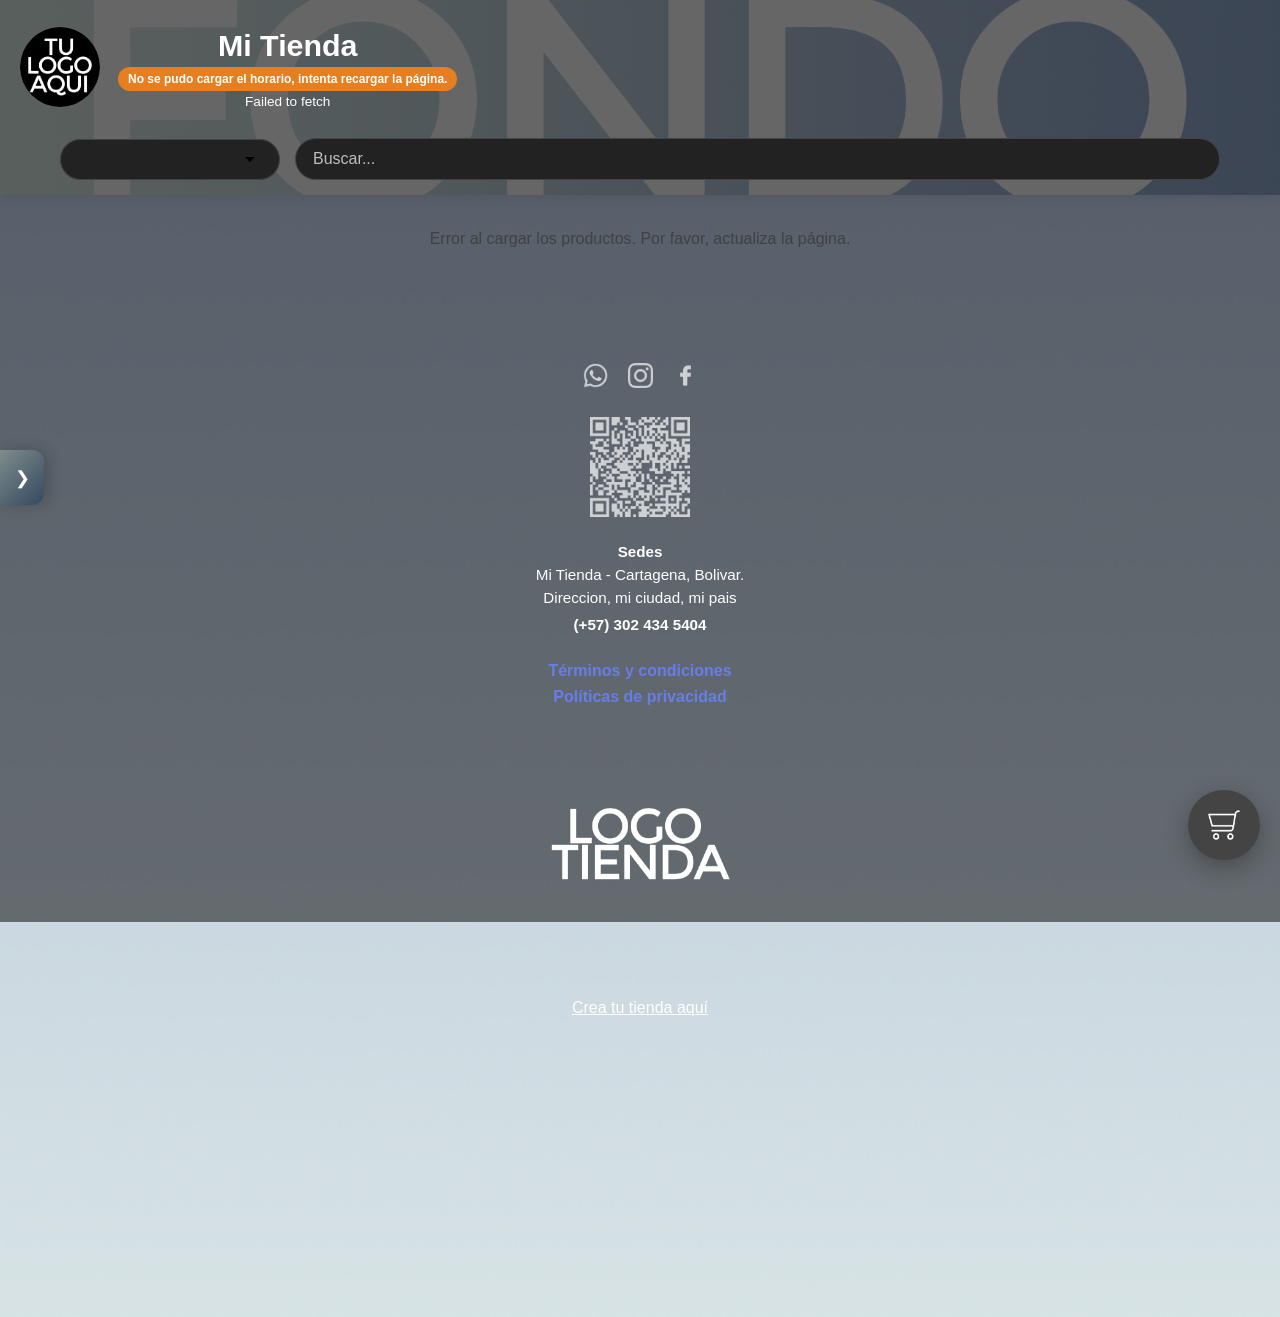
==== commit 004a7d80: "Actualizar index.html" ====
--- a/index.html
+++ b/index.html
@@ -380,26 +380,25 @@
   </footer>
   
 
-<div id="ui-tab-container" style="position: fixed; left: 0; top: 50%; z-index: 99999; display: flex; align-items: center; touch-action: none;">
+<div id="ui-tab-container" style="position: fixed; left: 0; top: 50%; z-index: 999999; display: flex; align-items: center; touch-action: none; will-change: transform, top;">
   
-  <div id="ui-drag-button" style="background: linear-gradient(135deg, #25D366 0%, #128C7E 100%); color: white; width: 42px; height: 55px; display: flex; align-items: center; justify-content: center; border-radius: 0 12px 12px 0; cursor: grab; box-shadow: 4px 0 15px rgba(0,0,0,0.2); user-select: none; font-size: 20px;">
+  <div id="ui-drag-button" style="background: linear-gradient(135deg, #7f8c8d 0%, #34495e 100%); color: white; width: 44px; height: 55px; display: flex; align-items: center; justify-content: center; border-radius: 0 12px 12px 0; cursor: grab; box-shadow: 4px 0 15px rgba(0,0,0,0.2); user-select: none; font-size: 18px; -webkit-tap-highlight-color: transparent;">
     <span id="tab-icon">❯</span>
   </div>
   
-  <div id="ui-info-panel" style="position: absolute; left: -300px; width: 260px; background: rgba(255, 255, 255, 0.95); backdrop-filter: blur(10px); -webkit-backdrop-filter: blur(10px); padding: 25px 20px 20px; border-radius: 0 20px 20px 0; box-shadow: 10px 0 30px rgba(0,0,0,0.15); transition: left 0.25s ease-out; display: flex; flex-direction: column; gap: 12px; border: 1px solid rgba(0,0,0,0.05); pointer-events: auto;">
+  <div id="ui-info-panel" style="position: absolute; left: 44px; width: 260px; background: white; padding: 25px 20px 20px; border-radius: 0 20px 20px 0; box-shadow: 10px 0 30px rgba(0,0,0,0.15); transform: translateX(-120%); transition: transform 0.25s cubic-bezier(0.2, 0.8, 0.2, 1); display: flex; flex-direction: column; gap: 12px; border: 1px solid #ddd; pointer-events: none; opacity: 0;">
     
-    <span id="close-panel" style="position: absolute; top: 8px; right: 12px; cursor: pointer; font-size: 18px; color: #999; font-family: sans-serif; font-weight: bold;">&times;</span>
+    <span id="close-panel" style="position: absolute; top: 10px; right: 15px; cursor: pointer; font-size: 24px; color: #bdc3c7; font-family: Arial, sans-serif; line-height: 1; padding: 5px;">&times;</span>
 
     <div style="display: flex; align-items: center; gap: 8px;">
-        <div style="background: #25D366; width: 8px; height: 8px; border-radius: 50%;"></div>
-        <p style="margin: 0; color: #1a1a1a; font-weight: 700; font-family: sans-serif; font-size: 15px;">¿Quieres una tienda así?</p>
+        <div style="background: #7f8c8d; width: 8px; height: 8px; border-radius: 2px;"></div>
+        <p style="margin: 0; color: #2c3e50; font-weight: 700; font-family: sans-serif; font-size: 15px;">Servicio Profesional</p>
     </div>
 
-    <p style="margin: 0; color: #444; font-family: sans-serif; font-size: 13px; line-height: 1.4;">Crea tu propio catálogo digital profesional hoy mismo.</p>
+    <p style="margin: 0; color: #7f8c8d; font-family: sans-serif; font-size: 13px; line-height: 1.4;">¿Quieres una plataforma personalizada para tu negocio?</p>
     
-    <a href="https://wa.me/573000000000" target="_blank" style="background: #25D366; color: white; text-decoration: none; padding: 12px; text-align: center; border-radius: 10px; font-weight: 600; font-family: sans-serif; font-size: 14px; display: flex; align-items: center; justify-content: center; gap: 8px; box-shadow: 0 4px 12px rgba(37, 211, 102, 0.2);">
-      <img src="https://upload.wikimedia.org/wikipedia/commons/6/6b/WhatsApp.svg" width="16" height="16" alt="W">
-      Pedir información
+    <a href="https://wa.me/573000000000" target="_blank" style="background: #34495e; color: white; text-decoration: none; padding: 12px; text-align: center; border-radius: 8px; font-weight: 600; font-family: sans-serif; font-size: 13px; display: block;">
+      Consultar WhatsApp
     </a>
   </div>
 </div>
@@ -413,62 +412,72 @@
     const icon = document.getElementById('tab-icon');
 
     let isDragging = false;
-    let startY, startTop, moveDistance = 0;
-
-    const togglePanel = (forceClose = false) => {
-      const isOpen = panel.style.left === '42px';
-      if (isOpen || forceClose) {
-        panel.style.left = '-300px';
+    let startY, startTop, moveDist = 0;
+    let panelOpen = false;
+
+    const toggle = (state) => {
+      panelOpen = state;
+      if (panelOpen) {
+        panel.style.transform = 'translateX(0%)';
+        panel.style.opacity = '1';
+        panel.style.pointerEvents = 'auto';
+        icon.innerText = '❮';
+      } else {
+        panel.style.transform = 'translateX(-120%)';
+        panel.style.opacity = '0';
+        panel.style.pointerEvents = 'none';
         icon.innerText = '❯';
-      } else {
-        panel.style.left = '42px';
-        icon.innerText = '❮';
       }
     };
 
-    const onStart = (e) => {
-      startY = e.type === 'touchstart' ? e.touches[0].clientY : e.clientY;
+    // Usamos touchstart/mousedown para respuesta instantánea
+    const handleStart = (e) => {
+      if (panelOpen) return;
+      isDragging = false;
+      moveDist = 0;
+      startY = e.type.includes('touch') ? e.touches[0].clientY : e.clientY;
       startTop = container.offsetTop;
-      moveDistance = 0;
-      isDragging = false;
       button.style.cursor = 'grabbing';
     };
 
-    const onMove = (e) => {
-      if (startY === undefined) return;
-      const currentY = e.type === 'touchmove' ? e.touches[0].clientY : e.clientY;
-      const deltaY = currentY - startY;
-      moveDistance = Math.abs(deltaY);
-
-      if (moveDistance > 10) {
+    const handleMove = (e) => {
+      if (startY === undefined || panelOpen) return;
+      const currentY = e.type.includes('touch') ? e.touches[0].clientY : e.clientY;
+      const diffY = currentY - startY;
+      moveDist = Math.abs(diffY);
+
+      if (moveDist > 4) { // Sensibilidad alta
         isDragging = true;
-        togglePanel(true); // Cerrar si se arrastra
-        let newTop = startTop + deltaY;
-        const limit = window.innerHeight - container.offsetHeight;
-        container.style.top = Math.max(0, Math.min(limit, newTop)) + 'px';
+        let nextTop = startTop + diffY;
+        container.style.top = Math.max(0, Math.min(window.innerHeight - 60, nextTop)) + 'px';
       }
     };
 
-    const onEnd = () => {
-      if (!isDragging && moveDistance < 10) {
-        togglePanel();
+    const handleEnd = () => {
+      // Si el usuario solo hizo clic (no arrastró), abrimos instantáneamente
+      if (!isDragging && moveDist < 6) {
+        toggle(!panelOpen);
       }
       startY = undefined;
       button.style.cursor = 'grab';
     };
 
-    // Eventos
-    button.addEventListener('mousedown', onStart);
-    window.addEventListener('mousemove', onMove);
-    window.addEventListener('mouseup', onEnd);
-    button.addEventListener('touchstart', onStart, { passive: true });
-    window.addEventListener('touchmove', onMove, { passive: false });
-    window.addEventListener('touchend', onEnd);
-    closeBtn.addEventListener('click', (e) => { e.stopPropagation(); togglePanel(true); });
+    // Listeners optimizados
+    button.addEventListener('mousedown', handleStart);
+    button.addEventListener('touchstart', handleStart, {passive: true});
+    
+    window.addEventListener('mousemove', handleMove);
+    window.addEventListener('touchmove', handleMove, {passive: false});
+    
+    window.addEventListener('mouseup', handleEnd);
+    window.addEventListener('touchend', handleEnd);
+
+    closeBtn.addEventListener('click', (e) => {
+      e.stopPropagation();
+      toggle(false);
+    });
   })();
 </script>
-
-   
 
 
 
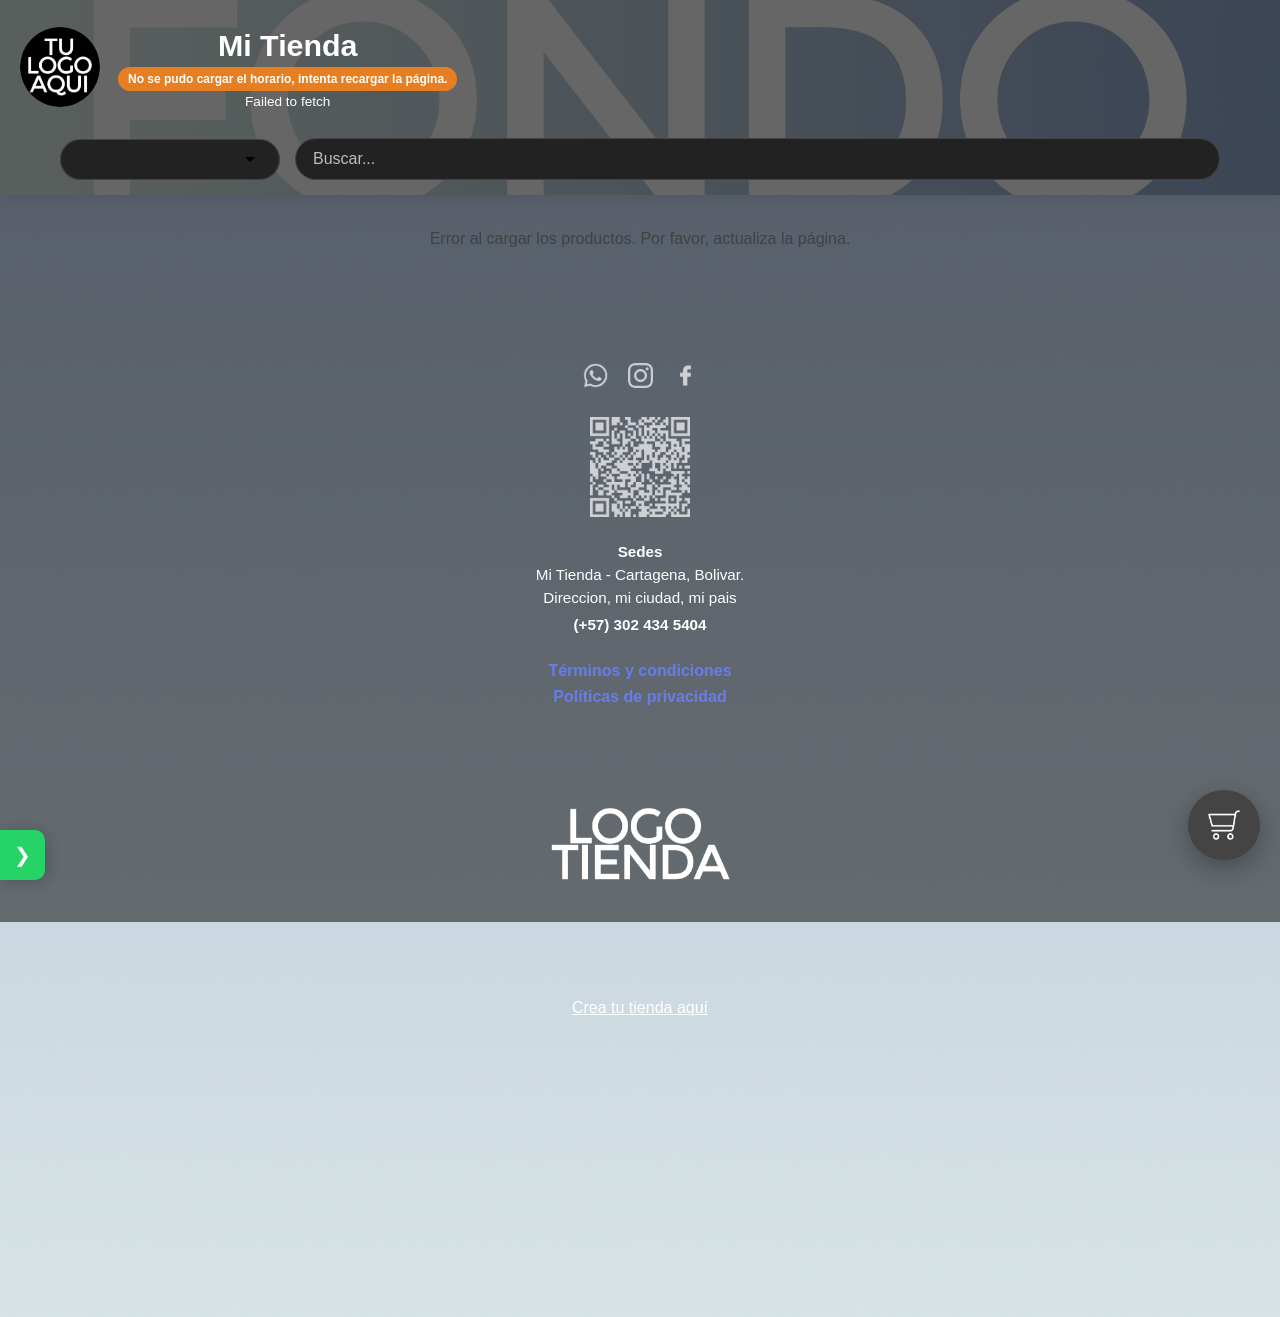
==== commit 3aea4b28: "Actualizar index.html" ====
--- a/index.html
+++ b/index.html
@@ -380,104 +380,56 @@
   </footer>
   
 
-<div id="ui-tab-container" style="position: fixed; left: 0; top: 50%; z-index: 999999; display: flex; align-items: center; touch-action: none; will-change: transform, top;">
+<div id="tienda-fix-container" style="position: fixed; left: 0; bottom: 20px; z-index: 999999; font-family: sans-serif;">
   
-  <div id="ui-drag-button" style="background: linear-gradient(135deg, #7f8c8d 0%, #34495e 100%); color: white; width: 44px; height: 55px; display: flex; align-items: center; justify-content: center; border-radius: 0 12px 12px 0; cursor: grab; box-shadow: 4px 0 15px rgba(0,0,0,0.2); user-select: none; font-size: 18px; -webkit-tap-highlight-color: transparent;">
-    <span id="tab-icon">❯</span>
+  <div id="tienda-open-btn" style="background: #25D366; color: white; width: 45px; height: 50px; display: flex; align-items: center; justify-content: center; border-radius: 0 10px 10px 0; cursor: pointer; box-shadow: 2px 2px 15px rgba(0,0,0,0.2); font-size: 20px; user-select: none; -webkit-tap-highlight-color: transparent;">
+    ❯
   </div>
   
-  <div id="ui-info-panel" style="position: absolute; left: 44px; width: 260px; background: white; padding: 25px 20px 20px; border-radius: 0 20px 20px 0; box-shadow: 10px 0 30px rgba(0,0,0,0.15); transform: translateX(-120%); transition: transform 0.25s cubic-bezier(0.2, 0.8, 0.2, 1); display: flex; flex-direction: column; gap: 12px; border: 1px solid #ddd; pointer-events: none; opacity: 0;">
+  <div id="tienda-info-panel" style="position: absolute; bottom: 0; left: -320px; width: 280px; background: white; padding: 25px 20px; border-radius: 0 20px 20px 0; box-shadow: 10px 0 30px rgba(0,0,0,0.2); transition: left 0.3s cubic-bezier(0.4, 0, 0.2, 1); border: 1px solid #eee; display: flex; flex-direction: column; gap: 15px;">
     
-    <span id="close-panel" style="position: absolute; top: 10px; right: 15px; cursor: pointer; font-size: 24px; color: #bdc3c7; font-family: Arial, sans-serif; line-height: 1; padding: 5px;">&times;</span>
-
-    <div style="display: flex; align-items: center; gap: 8px;">
-        <div style="background: #7f8c8d; width: 8px; height: 8px; border-radius: 2px;"></div>
-        <p style="margin: 0; color: #2c3e50; font-weight: 700; font-family: sans-serif; font-size: 15px;">Servicio Profesional</p>
+    <span id="tienda-close-x" style="position: absolute; top: 10px; right: 15px; cursor: pointer; font-size: 28px; color: #bbb; line-height: 1; font-weight: bold; padding: 5px; user-select: none;">&times;</span>
+
+    <div style="display: flex; align-items: center; gap: 10px;">
+        <div style="background: #25D366; width: 10px; height: 10px; border-radius: 50%;"></div>
+        <h4 style="margin: 0; color: #333; font-size: 16px;">¿Quieres una tienda así?</h4>
     </div>
 
-    <p style="margin: 0; color: #7f8c8d; font-family: sans-serif; font-size: 13px; line-height: 1.4;">¿Quieres una plataforma personalizada para tu negocio?</p>
+    <p style="margin: 0; color: #666; font-size: 14px; line-height: 1.5;">Personaliza tu propio catálogo digital profesional y recibe pedidos por WhatsApp.</p>
     
-    <a href="https://wa.me/573000000000" target="_blank" style="background: #34495e; color: white; text-decoration: none; padding: 12px; text-align: center; border-radius: 8px; font-weight: 600; font-family: sans-serif; font-size: 13px; display: block;">
-      Consultar WhatsApp
+    <a href="https://wa.me/573000000000" target="_blank" style="background: #25D366; color: white; text-decoration: none; padding: 14px; text-align: center; border-radius: 10px; font-weight: bold; font-size: 14px; display: block;">
+      Pedir información ahora
     </a>
   </div>
 </div>
 
 <script>
   (function() {
-    const container = document.getElementById('ui-tab-container');
-    const button = document.getElementById('ui-drag-button');
-    const panel = document.getElementById('ui-info-panel');
-    const closeBtn = document.getElementById('close-panel');
-    const icon = document.getElementById('tab-icon');
-
-    let isDragging = false;
-    let startY, startTop, moveDist = 0;
-    let panelOpen = false;
-
-    const toggle = (state) => {
-      panelOpen = state;
-      if (panelOpen) {
-        panel.style.transform = 'translateX(0%)';
-        panel.style.opacity = '1';
-        panel.style.pointerEvents = 'auto';
-        icon.innerText = '❮';
-      } else {
-        panel.style.transform = 'translateX(-120%)';
-        panel.style.opacity = '0';
-        panel.style.pointerEvents = 'none';
-        icon.innerText = '❯';
-      }
-    };
-
-    // Usamos touchstart/mousedown para respuesta instantánea
-    const handleStart = (e) => {
-      if (panelOpen) return;
-      isDragging = false;
-      moveDist = 0;
-      startY = e.type.includes('touch') ? e.touches[0].clientY : e.clientY;
-      startTop = container.offsetTop;
-      button.style.cursor = 'grabbing';
-    };
-
-    const handleMove = (e) => {
-      if (startY === undefined || panelOpen) return;
-      const currentY = e.type.includes('touch') ? e.touches[0].clientY : e.clientY;
-      const diffY = currentY - startY;
-      moveDist = Math.abs(diffY);
-
-      if (moveDist > 4) { // Sensibilidad alta
-        isDragging = true;
-        let nextTop = startTop + diffY;
-        container.style.top = Math.max(0, Math.min(window.innerHeight - 60, nextTop)) + 'px';
-      }
-    };
-
-    const handleEnd = () => {
-      // Si el usuario solo hizo clic (no arrastró), abrimos instantáneamente
-      if (!isDragging && moveDist < 6) {
-        toggle(!panelOpen);
-      }
-      startY = undefined;
-      button.style.cursor = 'grab';
-    };
-
-    // Listeners optimizados
-    button.addEventListener('mousedown', handleStart);
-    button.addEventListener('touchstart', handleStart, {passive: true});
-    
-    window.addEventListener('mousemove', handleMove);
-    window.addEventListener('touchmove', handleMove, {passive: false});
-    
-    window.addEventListener('mouseup', handleEnd);
-    window.addEventListener('touchend', handleEnd);
-
-    closeBtn.addEventListener('click', (e) => {
-      e.stopPropagation();
-      toggle(false);
+    const openBtn = document.getElementById('tienda-open-btn');
+    const panel = document.getElementById('tienda-info-panel');
+    const closeX = document.getElementById('tienda-close-x');
+
+    // Al hacer clic en la flecha
+    openBtn.addEventListener('click', function() {
+      // 1. Abrimos el panel
+      panel.style.left = '0px';
+      // 2. Desaparecemos la flecha por completo del DOM
+      openBtn.style.display = 'none';
+    });
+
+    // Al hacer clic en la X
+    closeX.addEventListener('click', function() {
+      // 1. Cerramos el panel
+      panel.style.left = '-320px';
+      
+      // 2. Esperamos a que el panel se retire para mostrar la flecha de nuevo
+      setTimeout(() => {
+        openBtn.style.display = 'flex';
+      }, 300); // Mismo tiempo que la transición del panel
     });
   })();
 </script>
+
 
 
 
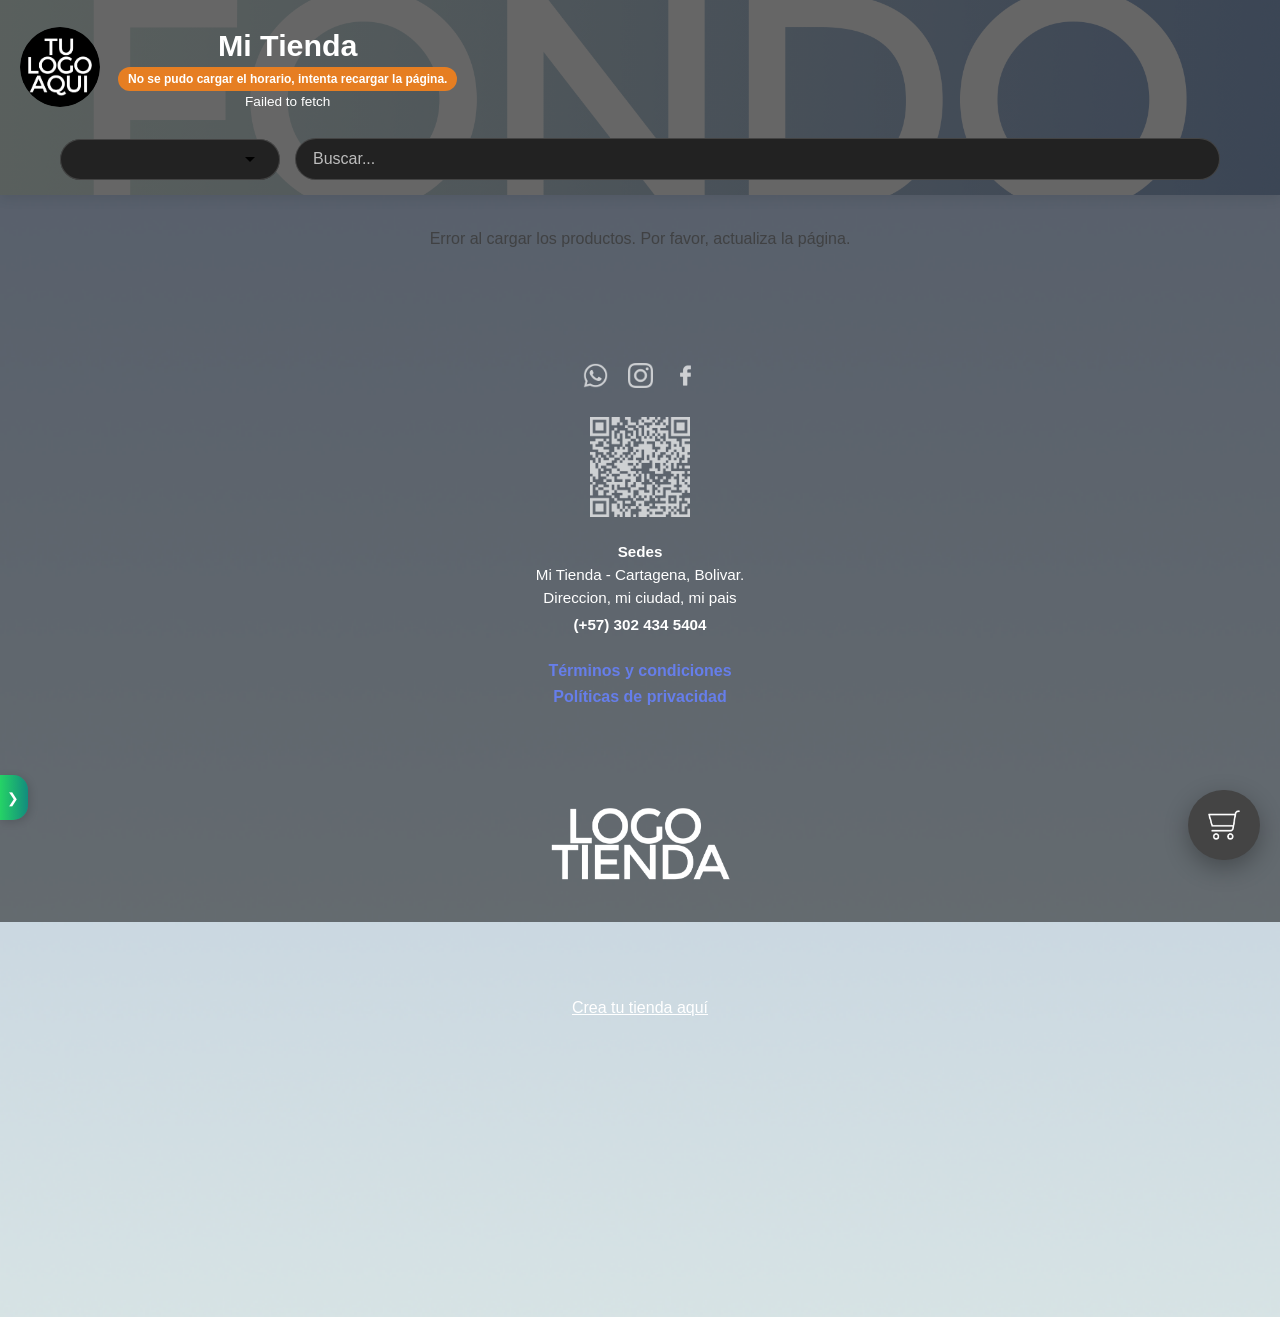
==== commit 739f629b: "Actualizar index.html" ====
--- a/index.html
+++ b/index.html
@@ -380,25 +380,25 @@
   </footer>
   
 
-<div id="tienda-fix-container" style="position: fixed; left: 0; bottom: 20px; z-index: 999999; font-family: sans-serif;">
+<div id="tienda-fix-container" style="position: fixed; left: 0; bottom: 80px; z-index: 999999; font-family: sans-serif;">
   
-  <div id="tienda-open-btn" style="background: #25D366; color: white; width: 45px; height: 50px; display: flex; align-items: center; justify-content: center; border-radius: 0 10px 10px 0; cursor: pointer; box-shadow: 2px 2px 15px rgba(0,0,0,0.2); font-size: 20px; user-select: none; -webkit-tap-highlight-color: transparent;">
-    ❯
+  <div id="tienda-open-btn" style="background: linear-gradient(90deg, #25D366, #128c7e); color: white; width: 28px; height: 45px; display: flex; align-items: center; justify-content: center; border-radius: 0 15px 15px 0; cursor: pointer; box-shadow: 2px 2px 8px rgba(0,0,0,0.15); font-size: 14px; user-select: none; -webkit-tap-highlight-color: transparent; border-left: none;">
+    <span style="margin-left: -2px;">❯</span>
   </div>
   
-  <div id="tienda-info-panel" style="position: absolute; bottom: 0; left: -320px; width: 280px; background: white; padding: 25px 20px; border-radius: 0 20px 20px 0; box-shadow: 10px 0 30px rgba(0,0,0,0.2); transition: left 0.3s cubic-bezier(0.4, 0, 0.2, 1); border: 1px solid #eee; display: flex; flex-direction: column; gap: 15px;">
+  <div id="tienda-info-panel" style="position: absolute; bottom: 0; left: -320px; width: 260px; background: white; padding: 22px 18px; border-radius: 0 20px 20px 0; box-shadow: 10px 0 30px rgba(0,0,0,0.15); transition: left 0.4s cubic-bezier(0.25, 1, 0.5, 1); border: 1px solid #f0f0f0; display: flex; flex-direction: column; gap: 12px;">
     
-    <span id="tienda-close-x" style="position: absolute; top: 10px; right: 15px; cursor: pointer; font-size: 28px; color: #bbb; line-height: 1; font-weight: bold; padding: 5px; user-select: none;">&times;</span>
-
-    <div style="display: flex; align-items: center; gap: 10px;">
-        <div style="background: #25D366; width: 10px; height: 10px; border-radius: 50%;"></div>
-        <h4 style="margin: 0; color: #333; font-size: 16px;">¿Quieres una tienda así?</h4>
+    <span id="tienda-close-x" style="position: absolute; top: 8px; right: 12px; cursor: pointer; font-size: 24px; color: #d1d1d1; line-height: 1; font-weight: bold; padding: 5px; user-select: none;">&times;</span>
+
+    <div style="display: flex; align-items: center; gap: 8px;">
+        <div style="background: #25D366; width: 8px; height: 8px; border-radius: 50%;"></div>
+        <h4 style="margin: 0; color: #1a1a1a; font-size: 15px; font-weight: 700;">¿Quieres una tienda así?</h4>
     </div>
 
-    <p style="margin: 0; color: #666; font-size: 14px; line-height: 1.5;">Personaliza tu propio catálogo digital profesional y recibe pedidos por WhatsApp.</p>
+    <p style="margin: 0; color: #777; font-size: 13px; line-height: 1.4;">Crea tu propio catálogo digital y recibe pedidos directo al WhatsApp.</p>
     
-    <a href="https://wa.me/573000000000" target="_blank" style="background: #25D366; color: white; text-decoration: none; padding: 14px; text-align: center; border-radius: 10px; font-weight: bold; font-size: 14px; display: block;">
-      Pedir información ahora
+    <a href="https://wa.me/573024345404" target="_blank" style="background: #25D366; color: white; text-decoration: none; padding: 12px; text-align: center; border-radius: 12px; font-weight: bold; font-size: 13px; display: block; box-shadow: 0 4px 10px rgba(37, 211, 102, 0.2);">
+      ¡La quiero ahora!
     </a>
   </div>
 </div>
@@ -409,26 +409,20 @@
     const panel = document.getElementById('tienda-info-panel');
     const closeX = document.getElementById('tienda-close-x');
 
-    // Al hacer clic en la flecha
     openBtn.addEventListener('click', function() {
-      // 1. Abrimos el panel
       panel.style.left = '0px';
-      // 2. Desaparecemos la flecha por completo del DOM
-      openBtn.style.display = 'none';
+      openBtn.style.display = 'none'; // Desaparece al abrir
     });
 
-    // Al hacer clic en la X
     closeX.addEventListener('click', function() {
-      // 1. Cerramos el panel
       panel.style.left = '-320px';
-      
-      // 2. Esperamos a que el panel se retire para mostrar la flecha de nuevo
       setTimeout(() => {
-        openBtn.style.display = 'flex';
-      }, 300); // Mismo tiempo que la transición del panel
+        openBtn.style.display = 'flex'; // Reaparece al cerrar
+      }, 400); 
     });
   })();
 </script>
+
 
 
 
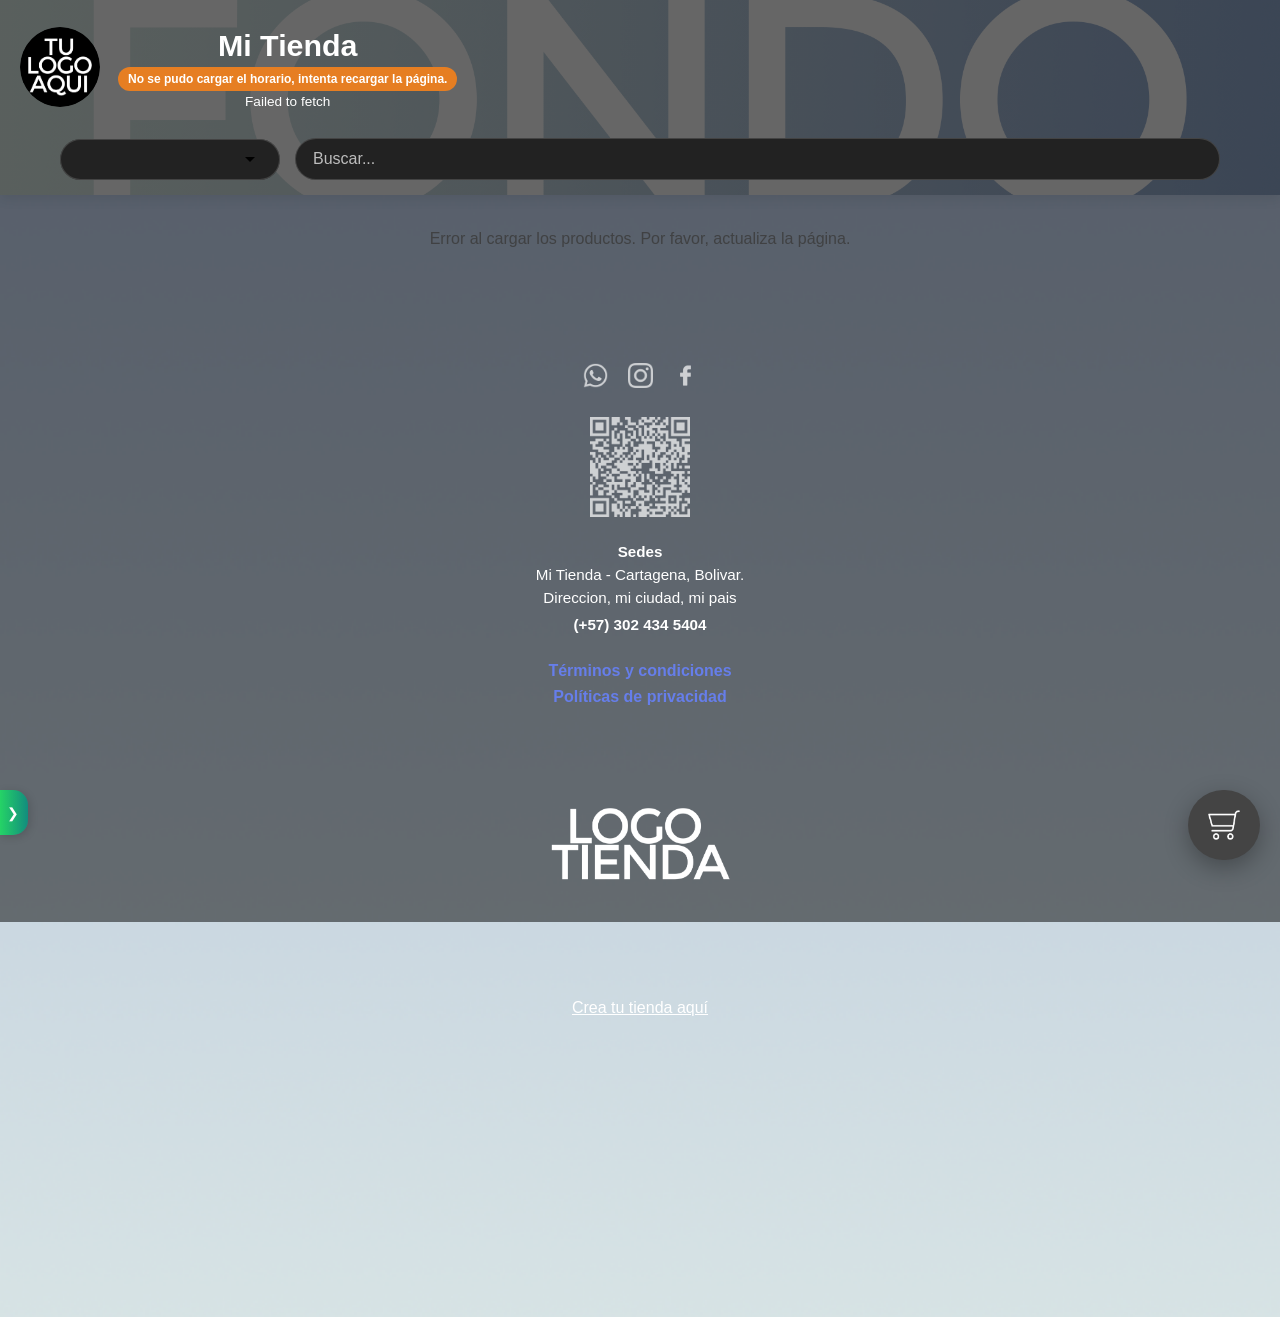
==== commit 203b6f2f: "Actualizar index.html" ====
--- a/index.html
+++ b/index.html
@@ -380,9 +380,9 @@
   </footer>
   
 
-<div id="tienda-fix-container" style="position: fixed; left: 0; bottom: 80px; z-index: 999999; font-family: sans-serif;">
+<div id="tienda-fix-container" style="position: fixed; left: 0; bottom: 65px; z-index: 999999; font-family: sans-serif;">
   
-  <div id="tienda-open-btn" style="background: linear-gradient(90deg, #25D366, #128c7e); color: white; width: 28px; height: 45px; display: flex; align-items: center; justify-content: center; border-radius: 0 15px 15px 0; cursor: pointer; box-shadow: 2px 2px 8px rgba(0,0,0,0.15); font-size: 14px; user-select: none; -webkit-tap-highlight-color: transparent; border-left: none;">
+  <div id="tienda-open-btn" style="background: linear-gradient(90deg, #25D366, #128c7e); color: white; width: 28px; height: 45px; display: flex; align-items: center; justify-content: center; border-radius: 0 15px 15px 0; cursor: pointer; box-shadow: 2px 2px 8px rgba(0,0,0,0.15); font-size: 14px; user-select: none; -webkit-tap-highlight-color: transparent;">
     <span style="margin-left: -2px;">❯</span>
   </div>
   
@@ -397,7 +397,7 @@
 
     <p style="margin: 0; color: #777; font-size: 13px; line-height: 1.4;">Crea tu propio catálogo digital y recibe pedidos directo al WhatsApp.</p>
     
-    <a href="https://wa.me/573024345404" target="_blank" style="background: #25D366; color: white; text-decoration: none; padding: 12px; text-align: center; border-radius: 12px; font-weight: bold; font-size: 13px; display: block; box-shadow: 0 4px 10px rgba(37, 211, 102, 0.2);">
+    <a href="https://wa.me/573024345404?text=Hola,%20quiero%20crear%20mi%20tienda" target="_blank" style="background: #25D366; color: white; text-decoration: none; padding: 12px; text-align: center; border-radius: 12px; font-weight: bold; font-size: 13px; display: block; box-shadow: 0 4px 10px rgba(37, 211, 102, 0.2);">
       ¡La quiero ahora!
     </a>
   </div>
@@ -426,7 +426,6 @@
 
 
 
-
   <script src="config-loader.js"></script>
   <script src="horario.js"></script>
   <script src="productos-variable.js"></script>
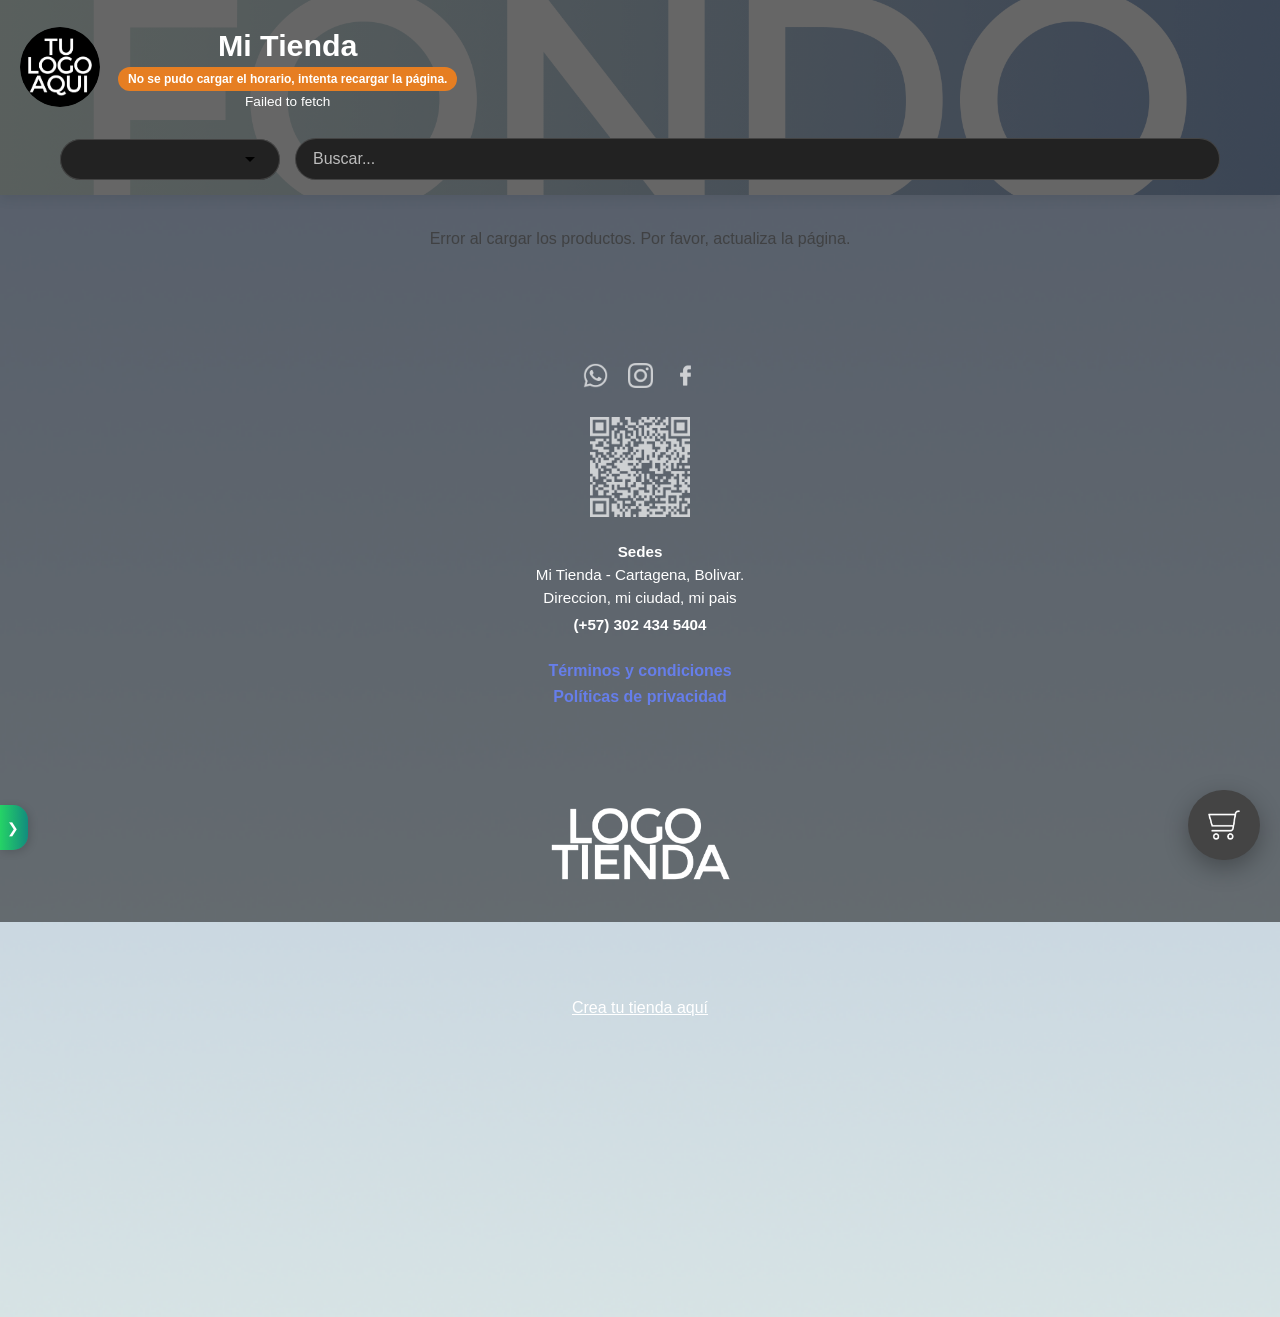
==== commit c384264a: "Actualizar index.html" ====
--- a/index.html
+++ b/index.html
@@ -380,7 +380,7 @@
   </footer>
   
 
-<div id="tienda-fix-container" style="position: fixed; left: 0; bottom: 65px; z-index: 999999; font-family: sans-serif;">
+<div id="tienda-fix-container" style="position: fixed; left: 0; bottom: 50px; z-index: 999999; font-family: sans-serif;">
   
   <div id="tienda-open-btn" style="background: linear-gradient(90deg, #25D366, #128c7e); color: white; width: 28px; height: 45px; display: flex; align-items: center; justify-content: center; border-radius: 0 15px 15px 0; cursor: pointer; box-shadow: 2px 2px 8px rgba(0,0,0,0.15); font-size: 14px; user-select: none; -webkit-tap-highlight-color: transparent;">
     <span style="margin-left: -2px;">❯</span>
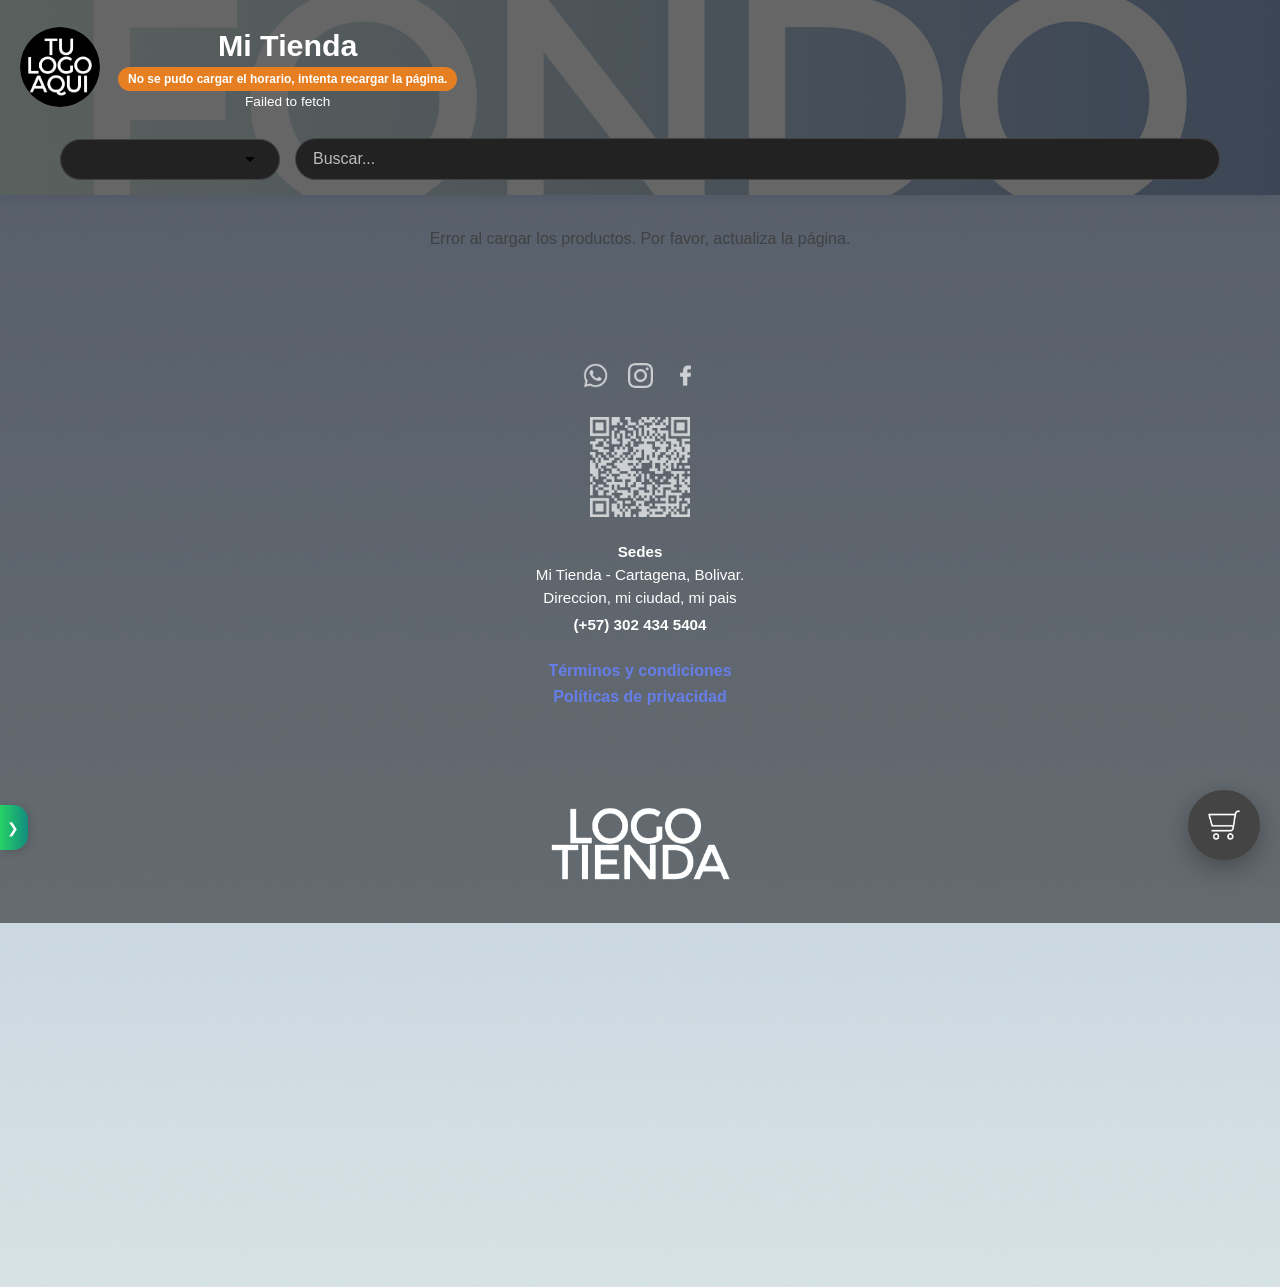
==== commit 21f683b8: "Actualizar index.html" ====
--- a/index.html
+++ b/index.html
@@ -371,11 +371,6 @@
       <img src="" alt="Logo" class="footer-logo">
     </div>
 
-<div class="create-store">
-  <a href="#" target="_blank" class="create-store-btn">
-    Crea tu tienda aquí
-  </a>
-</div>
 
   </footer>
   
